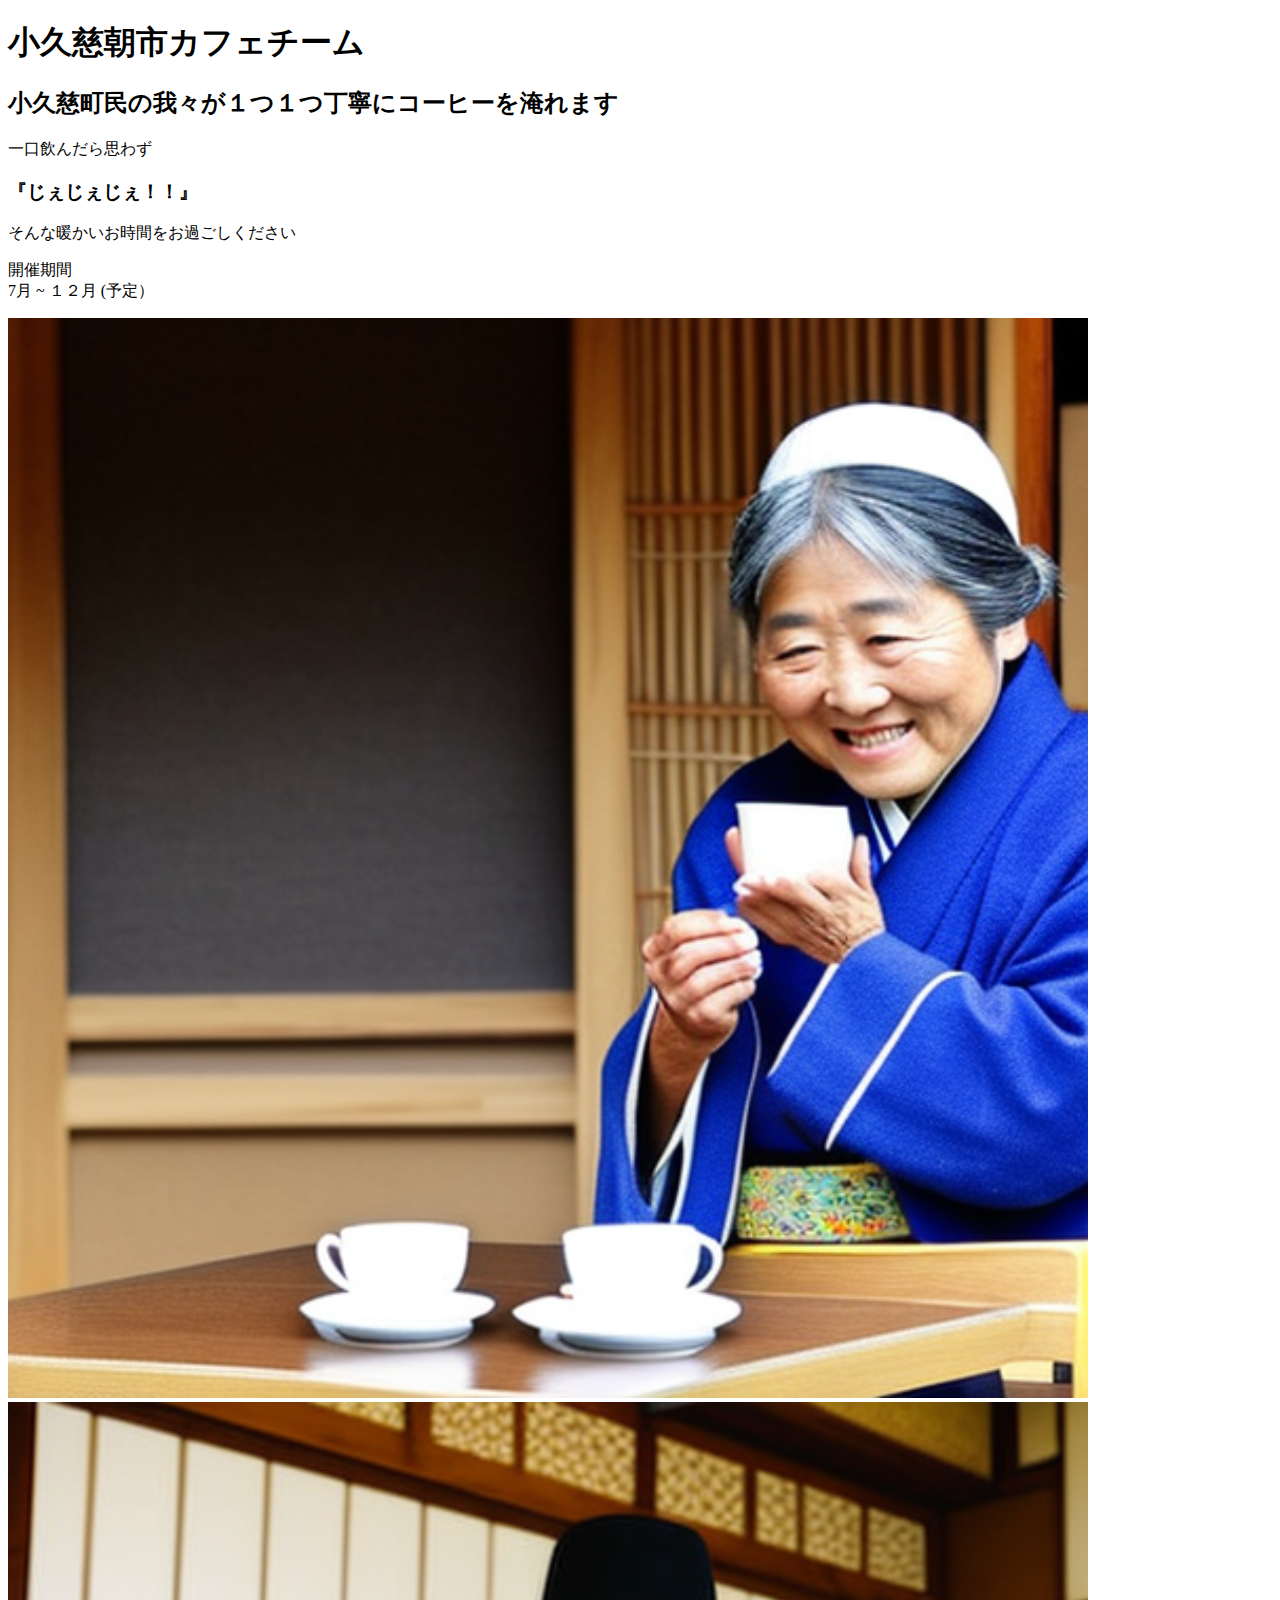
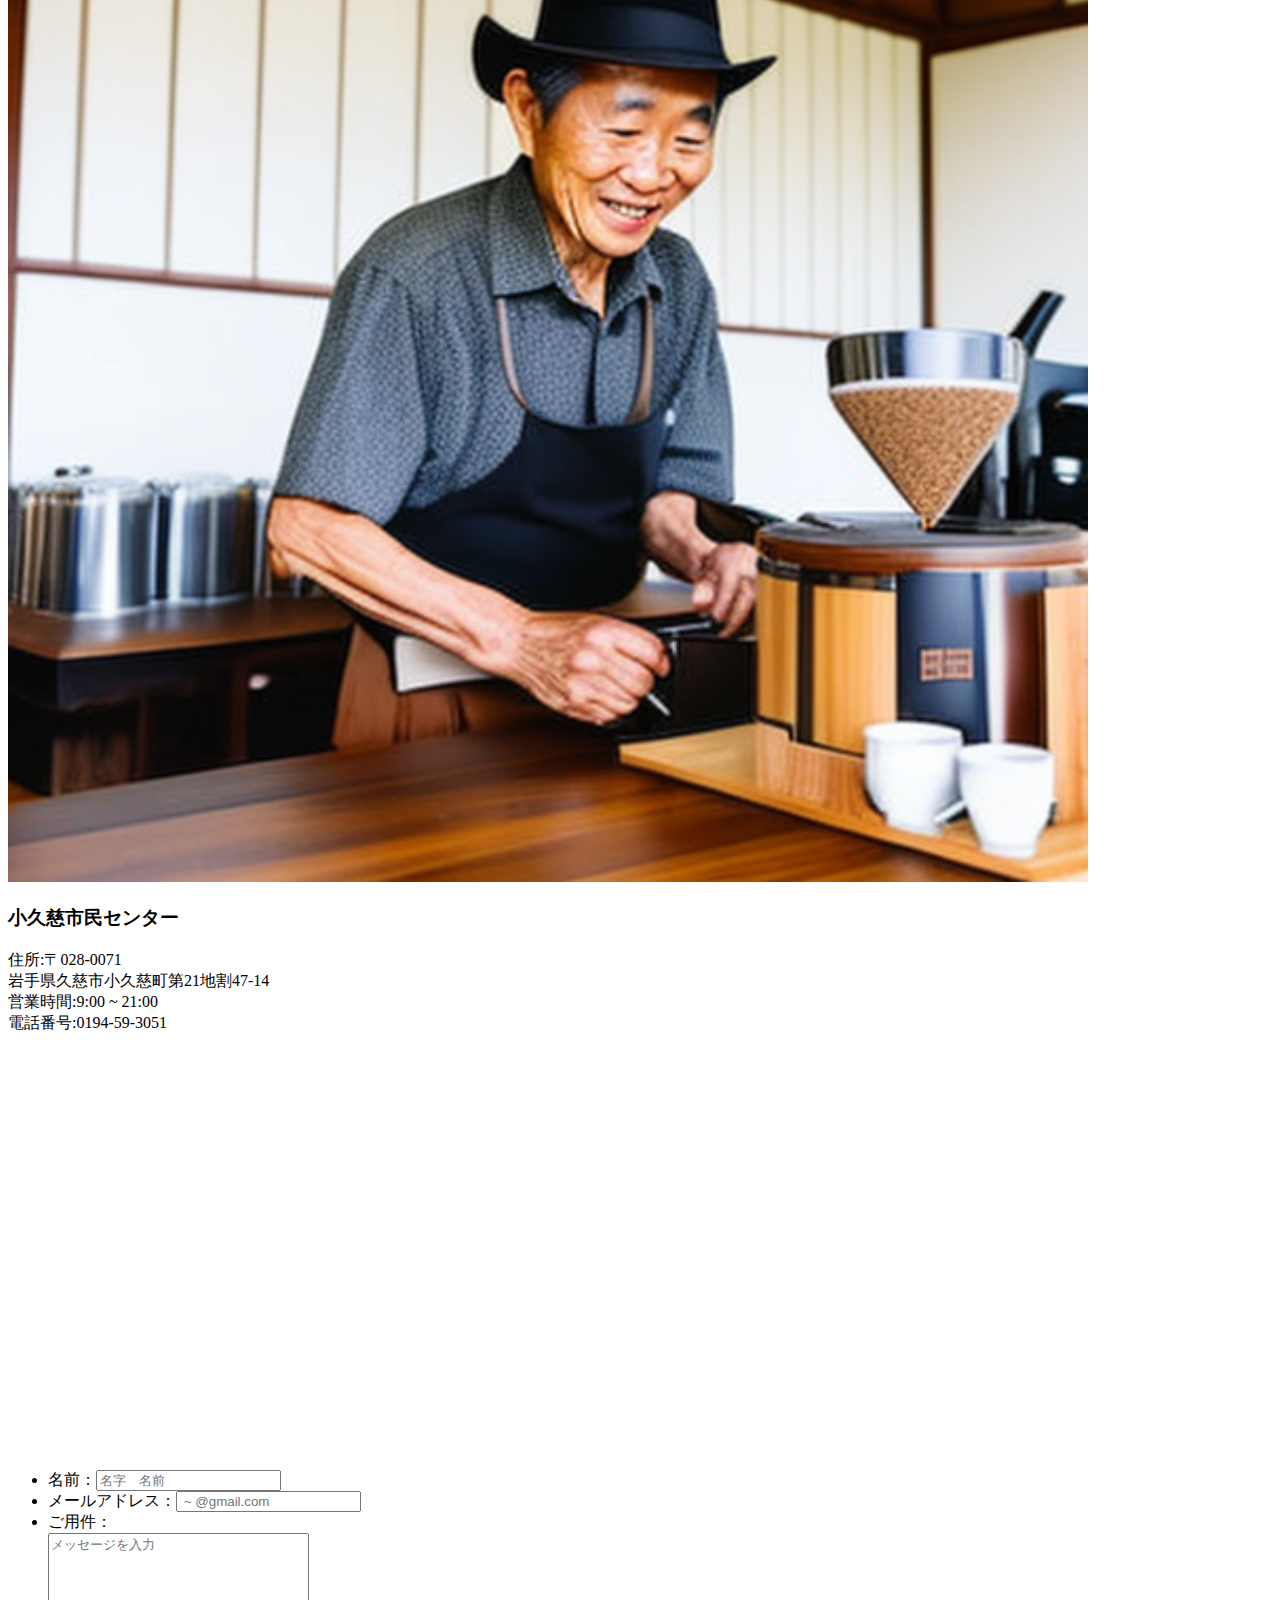
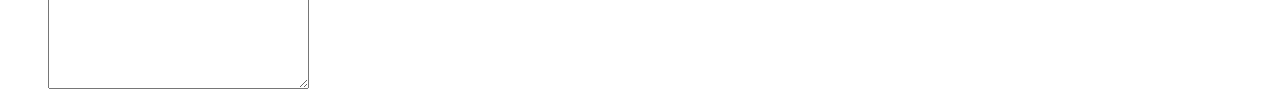
==== templates/index.html @ 9467e00e "削除" ====
<!DOCTYPE html>
<html lang="ja">
<head>
    <meta charset="UTF-8">
    <meta http-equiv="X-UA-Compatible" content="IE=edge">
    <meta name="viewport" content="width=device-width, initial-scale=1.0">

    <title>久慈市小久慈っ子</title>
</head>
<body>
    <h1>小久慈朝市カフェチーム</h1>
    <h2>小久慈町民の我々が１つ１つ丁寧にコーヒーを淹れます</h2>
    <p>一口飲んだら思わず</p>
    <h3>『じぇじぇじぇ！！』</h3>
    <p>そんな暖かいお時間をお過ごしください</p>
    <p>開催期間<br>
    7月 ~ １２月 (予定）</p>
    <img src="../static/images/elder_woman.png" alt="coffee man">
    <img src="../static/images/elder_man.png" alt="oshibori woman">
</body>
<footer>
    <section id="location">
        <div class="wrapper">
            <div class="location-info">
                <h3>小久慈市民センター</h3>
                <p>
                    住所:〒028-0071<br>
                    岩手県久慈市小久慈町第21地割47-14<br>
                    営業時間:9:00 ~ 21:00<br>
                    電話番号:0194-59-3051<br>
                </p>
            </div>
            <div class="location-map">
                <iframe src="https://www.google.com/maps/embed?pb=!1m18!1m12!1m3!1d8055.4965913366
                11!2d141.7365938488555!3d40.16629944309706!2m3!1f0!2f0!3f0!3m2!1i1024!2i768!4f13.1!3m3!1m2!1s0x5f8494b3d6b2d5d3%3A0xf8cd19afd19410fb!2z5LmF5oWI5biCIOWwj-S5heaFiOW4guawkeOCu-ODs-OCv-ODvOODu-OCouODs-ODkOODvOODiOODlOOCog!5e0!3m2!1sen!2sjp!4v1675477788605!5m2!1sen!2sjp" width="800" height="400" style="border:0;" allowfullscreen="" loading="lazy" referrerpolicy="no-referrer-when-downgrade"></iframe>
            </div>
        </div>
    </section>
    <form action="example.py">
        <ul>
            <li>名前：<input type="text" placeholder="名字　名前"></li>
            <li>メールアドレス：<input type="email" placeholder=" ~ @gmail.com"></li>
            <li>ご用件：<br><textarea name="message"  cols="30" rows="10" placeholder="メッセージを入力"></textarea></li>
        </ul>
    </form>
</footer>
</html>
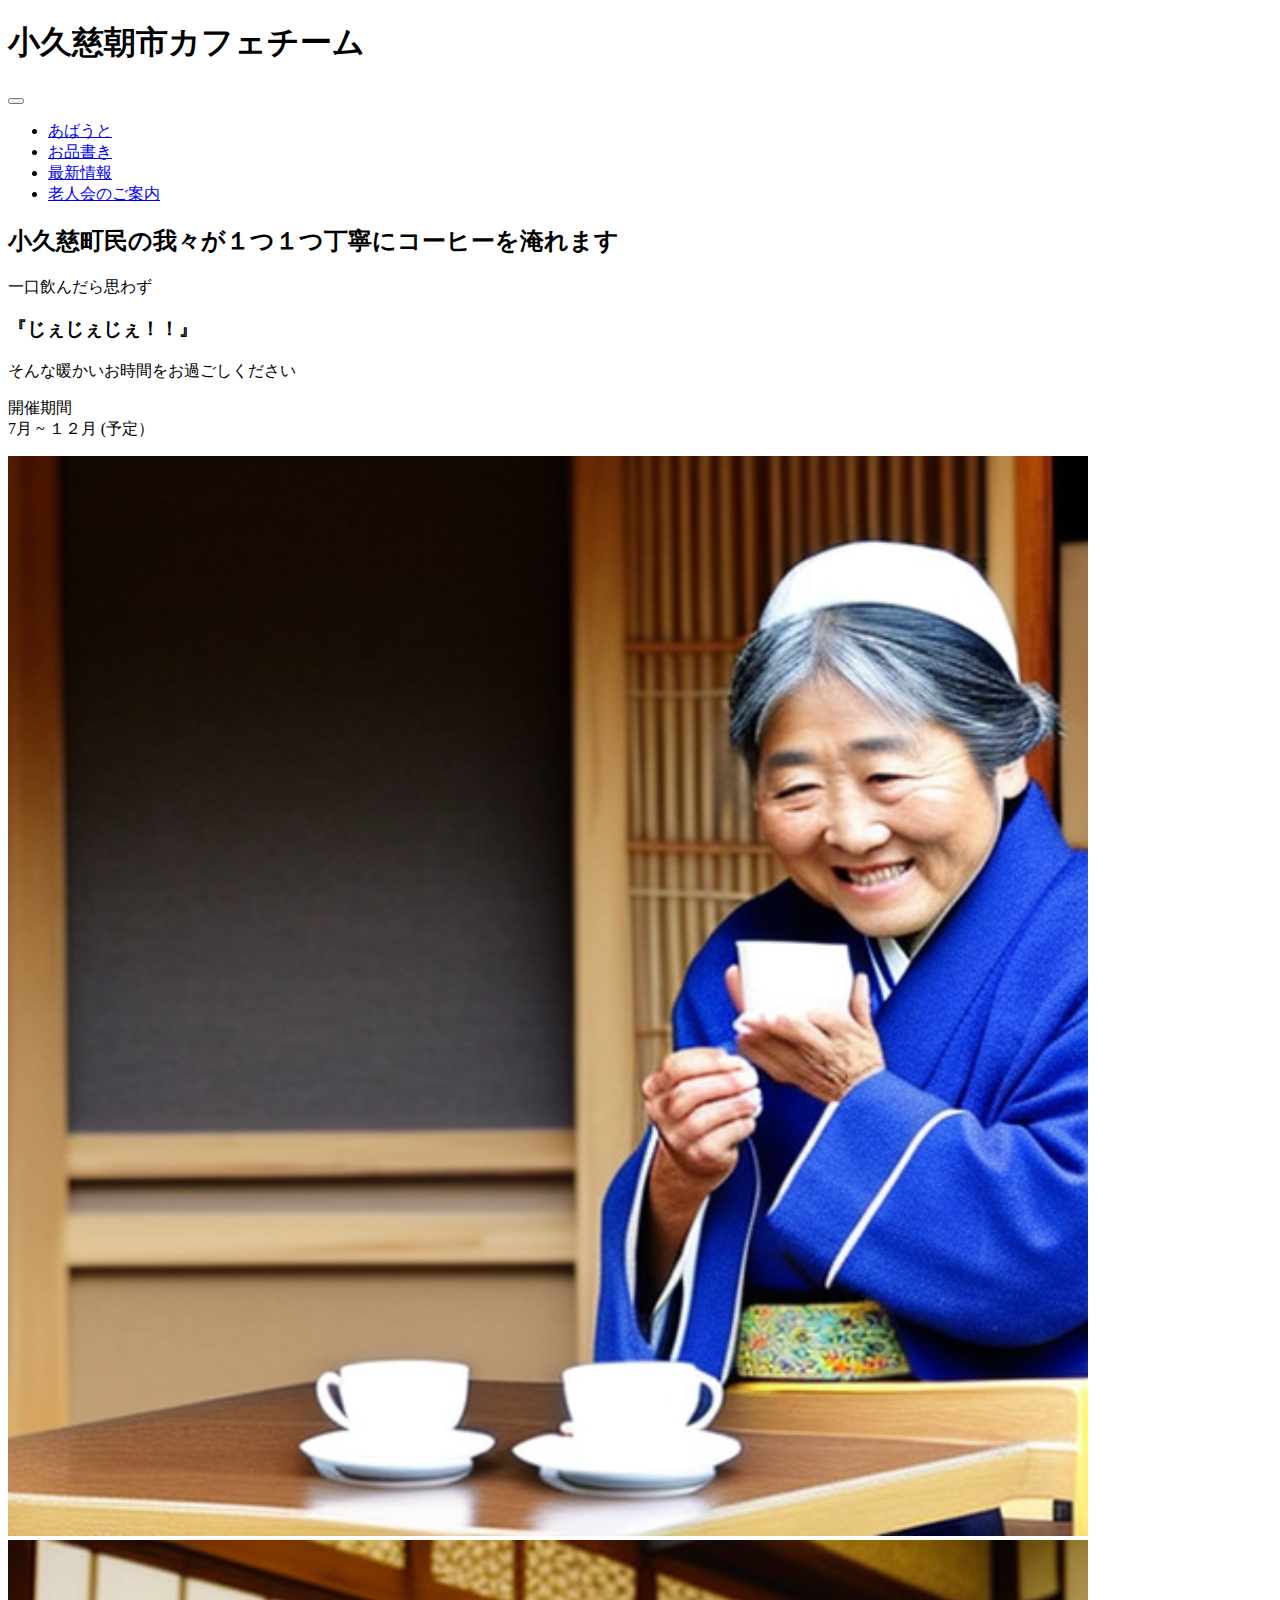
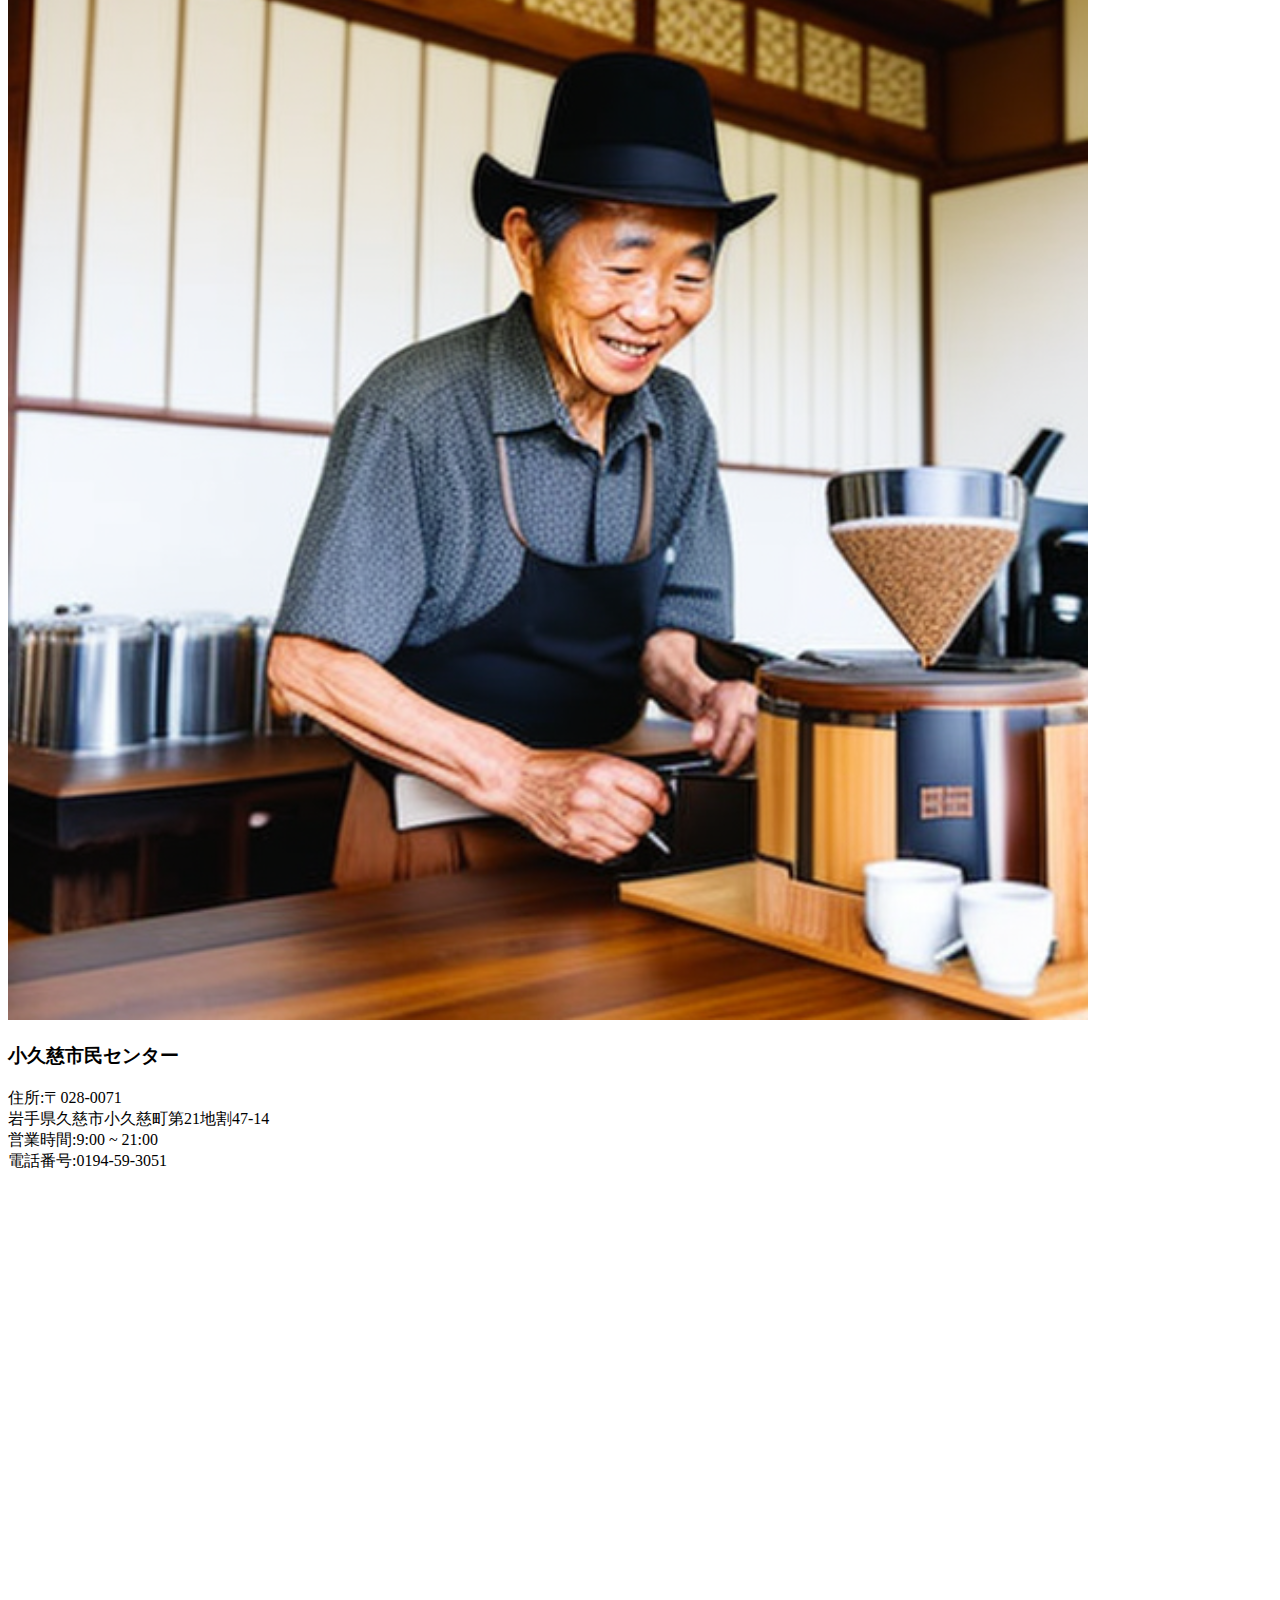
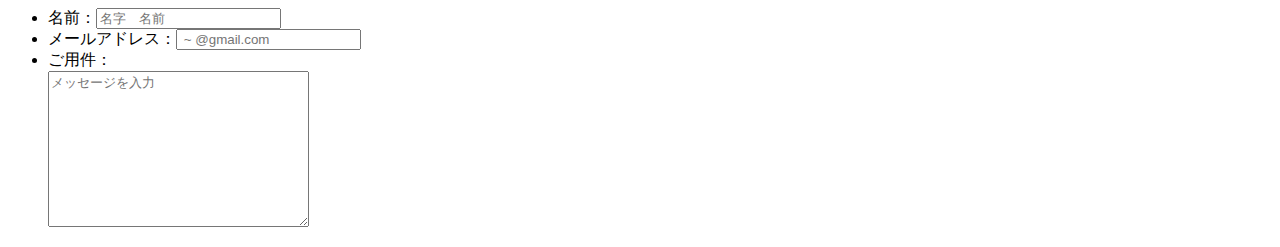
==== commit e2e7947a: "bootstrap を追加、ナビバーを追加" ====
--- a/templates/index.html
+++ b/templates/index.html
@@ -6,17 +6,51 @@
     <meta name="viewport" content="width=device-width, initial-scale=1.0">
 
     <title>久慈市小久慈っ子</title>
+    <!-- bootstrap connect -->
+    <link href="https://cdn.jsdelivr.net/npm/bootstrap@5.0.2/dist/css/bootstrap.min.css" rel="stylesheet" integrity="sha384-EVSTQN3/azprG1Anm3QDgpJLIm9Nao0Yz1ztcQTwFspd3yD65VohhpuuCOmLASjC" crossorigin="anonymous">
 </head>
 <body>
-    <h1>小久慈朝市カフェチーム</h1>
+    <!-- navbar -->
+    <nav class="navbar navbar-expand-lg navbar-light bg-light">
+        <div class="container">
+          <h1 class="navbar-brand" href="#">小久慈朝市カフェチーム</h1>
+          <button class="navbar-toggler" type="button" data-bs-toggle="collapse" data-bs-target="#navbarNav" aria-controls="navbarNav" aria-expanded="false" aria-label="Toggle navigation">
+            <span class="navbar-toggler-icon"></span>
+          </button>
+          <div class="collapse navbar-collapse" id="navbarNav">
+            <ul class="navbar-nav ms-auto">
+              <li class="nav-item">
+                <a class="nav-link" href="#">あばうと</a>
+              </li>
+              <li class="nav-item">
+                <a class="nav-link" href="#">お品書き</a>
+              </li>
+              <li class="nav-item">
+                <a class="nav-link" href="#">最新情報</a>
+              </li>
+              <li class="nav-item">
+                <a class="nav-link" href="#">老人会のご案内</a>
+              </li>
+            </ul>
+          </div>
+        </div>
+      </nav>
+
+
+
+
+
     <h2>小久慈町民の我々が１つ１つ丁寧にコーヒーを淹れます</h2>
     <p>一口飲んだら思わず</p>
     <h3>『じぇじぇじぇ！！』</h3>
     <p>そんな暖かいお時間をお過ごしください</p>
     <p>開催期間<br>
     7月 ~ １２月 (予定）</p>
-    <img src="../static/images/elder_woman.png" alt="coffee man">
-    <img src="../static/images/elder_man.png" alt="oshibori woman">
+    <img src="../static/images/elder_woman.png" class="img-fluid" alt="coffee_man">
+    <img src="../static/images/elder_man.png" class="img-fluid" alt="oshibori woman">
+    
+    <!-- jquery connect -->
+    <script src="https://cdn.jsdelivr.net/npm/bootstrap@5.0.2/dist/js/bootstrap.bundle.min.js" integrity="sha384-MrcW6ZMFYlzcLA8Nl+NtUVF0sA7MsXsP1UyJoMp4YLEuNSfAP+JcXn/tWtIaxVXM" crossorigin="anonymous"></script>
 </body>
 <footer>
     <section id="location">
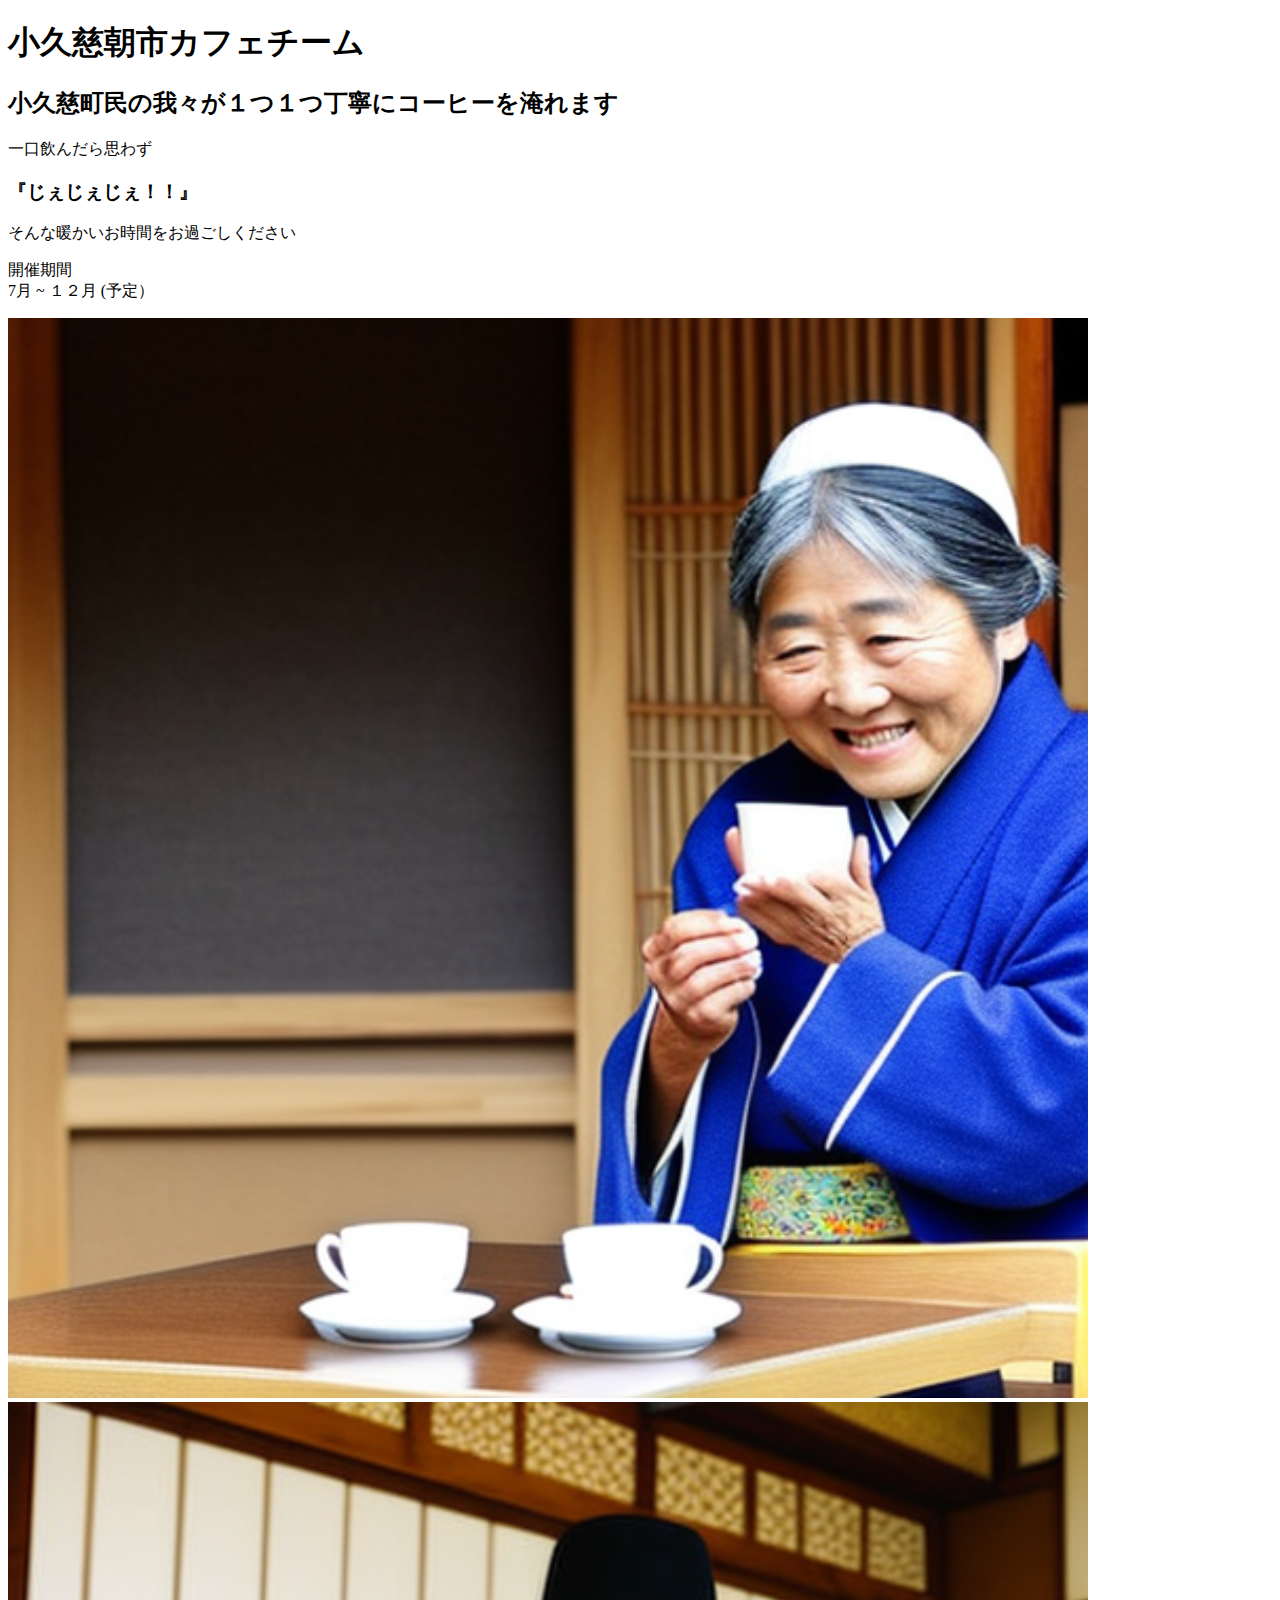
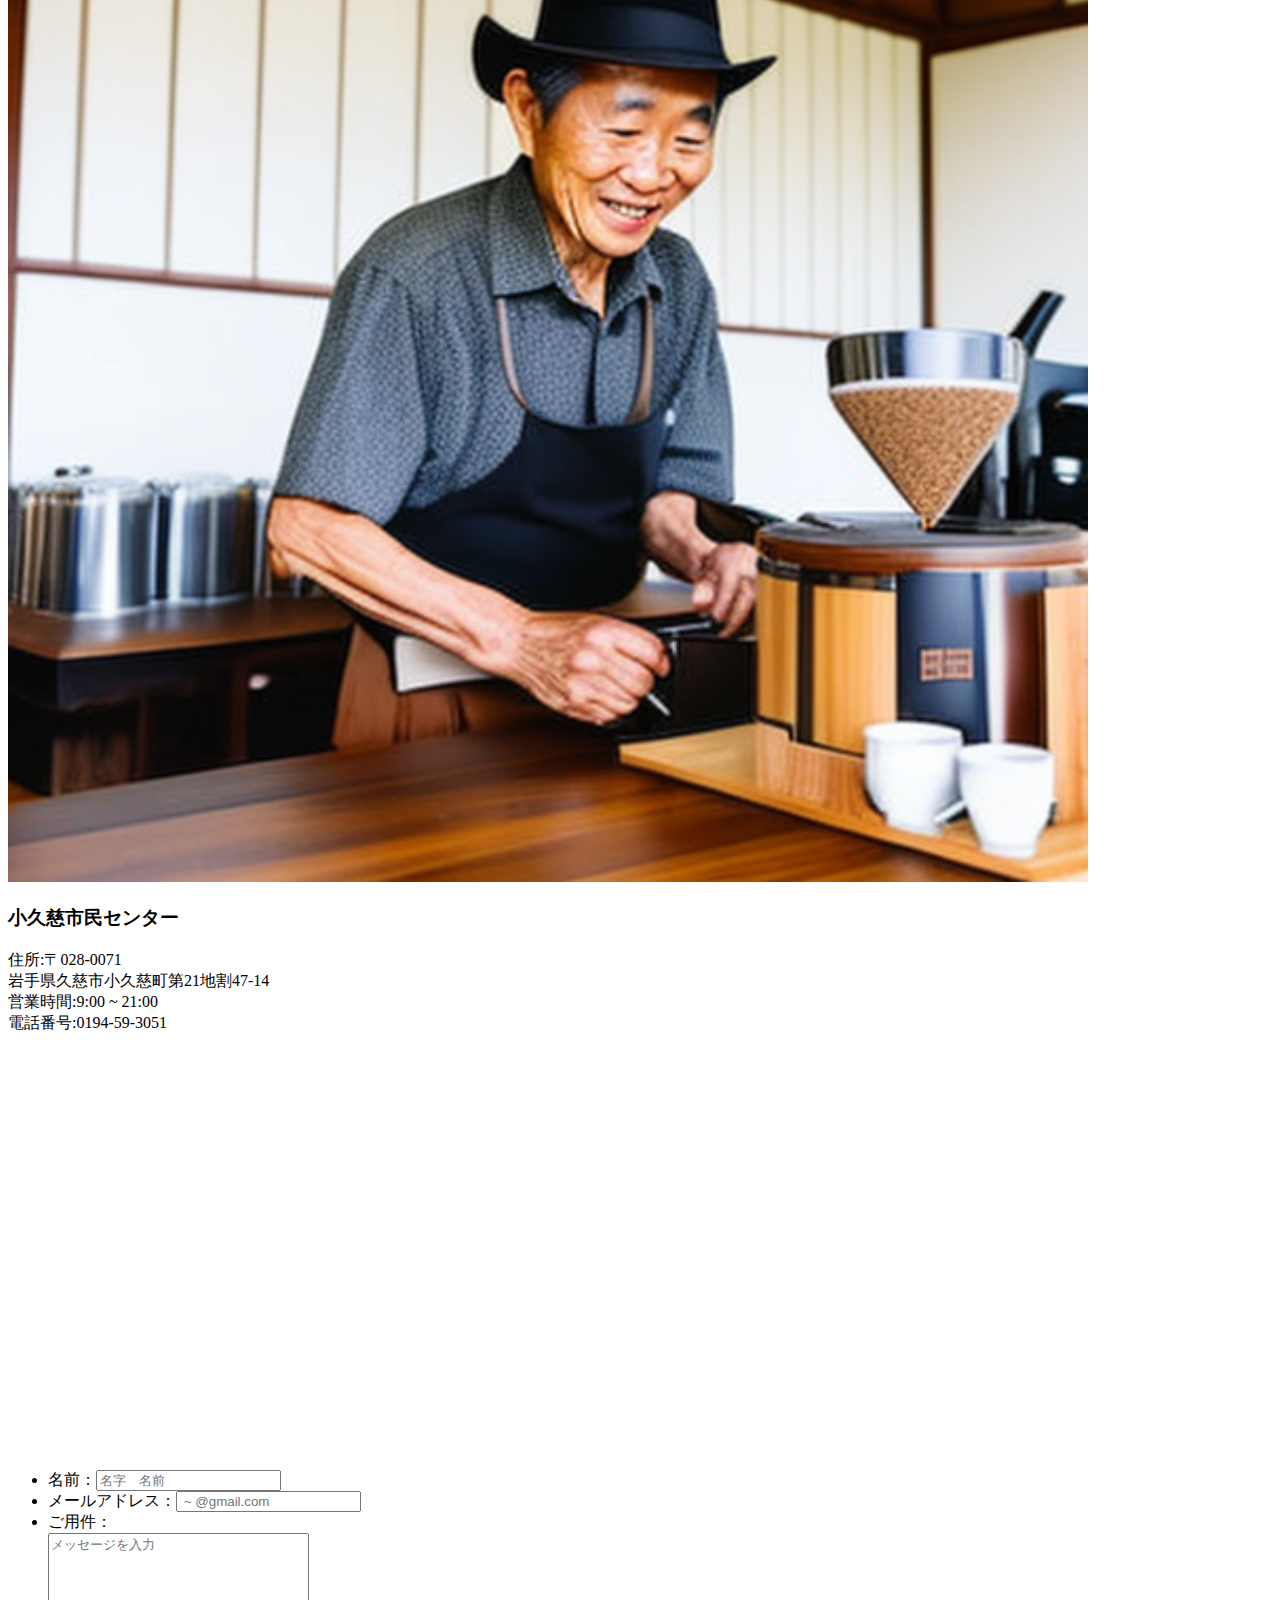
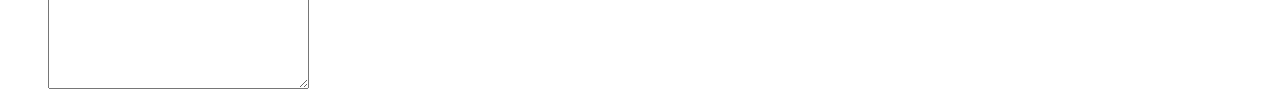
==== commit 306f3e94: "last" ====
--- a/templates/index.html
+++ b/templates/index.html
@@ -6,51 +6,17 @@
     <meta name="viewport" content="width=device-width, initial-scale=1.0">
 
     <title>久慈市小久慈っ子</title>
-    <!-- bootstrap connect -->
-    <link href="https://cdn.jsdelivr.net/npm/bootstrap@5.0.2/dist/css/bootstrap.min.css" rel="stylesheet" integrity="sha384-EVSTQN3/azprG1Anm3QDgpJLIm9Nao0Yz1ztcQTwFspd3yD65VohhpuuCOmLASjC" crossorigin="anonymous">
 </head>
 <body>
-    <!-- navbar -->
-    <nav class="navbar navbar-expand-lg navbar-light bg-light">
-        <div class="container">
-          <h1 class="navbar-brand" href="#">小久慈朝市カフェチーム</h1>
-          <button class="navbar-toggler" type="button" data-bs-toggle="collapse" data-bs-target="#navbarNav" aria-controls="navbarNav" aria-expanded="false" aria-label="Toggle navigation">
-            <span class="navbar-toggler-icon"></span>
-          </button>
-          <div class="collapse navbar-collapse" id="navbarNav">
-            <ul class="navbar-nav ms-auto">
-              <li class="nav-item">
-                <a class="nav-link" href="#">あばうと</a>
-              </li>
-              <li class="nav-item">
-                <a class="nav-link" href="#">お品書き</a>
-              </li>
-              <li class="nav-item">
-                <a class="nav-link" href="#">最新情報</a>
-              </li>
-              <li class="nav-item">
-                <a class="nav-link" href="#">老人会のご案内</a>
-              </li>
-            </ul>
-          </div>
-        </div>
-      </nav>
-
-
-
-
-
+    <h1>小久慈朝市カフェチーム</h1>
     <h2>小久慈町民の我々が１つ１つ丁寧にコーヒーを淹れます</h2>
     <p>一口飲んだら思わず</p>
     <h3>『じぇじぇじぇ！！』</h3>
     <p>そんな暖かいお時間をお過ごしください</p>
     <p>開催期間<br>
     7月 ~ １２月 (予定）</p>
-    <img src="../static/images/elder_woman.png" class="img-fluid" alt="coffee_man">
-    <img src="../static/images/elder_man.png" class="img-fluid" alt="oshibori woman">
-    
-    <!-- jquery connect -->
-    <script src="https://cdn.jsdelivr.net/npm/bootstrap@5.0.2/dist/js/bootstrap.bundle.min.js" integrity="sha384-MrcW6ZMFYlzcLA8Nl+NtUVF0sA7MsXsP1UyJoMp4YLEuNSfAP+JcXn/tWtIaxVXM" crossorigin="anonymous"></script>
+    <img src="../static/images/elder_woman.png" alt="coffee man">
+    <img src="../static/images/elder_man.png" alt="oshibori woman">
 </body>
 <footer>
     <section id="location">
@@ -78,4 +44,4 @@
         </ul>
     </form>
 </footer>
-</html>+</html>
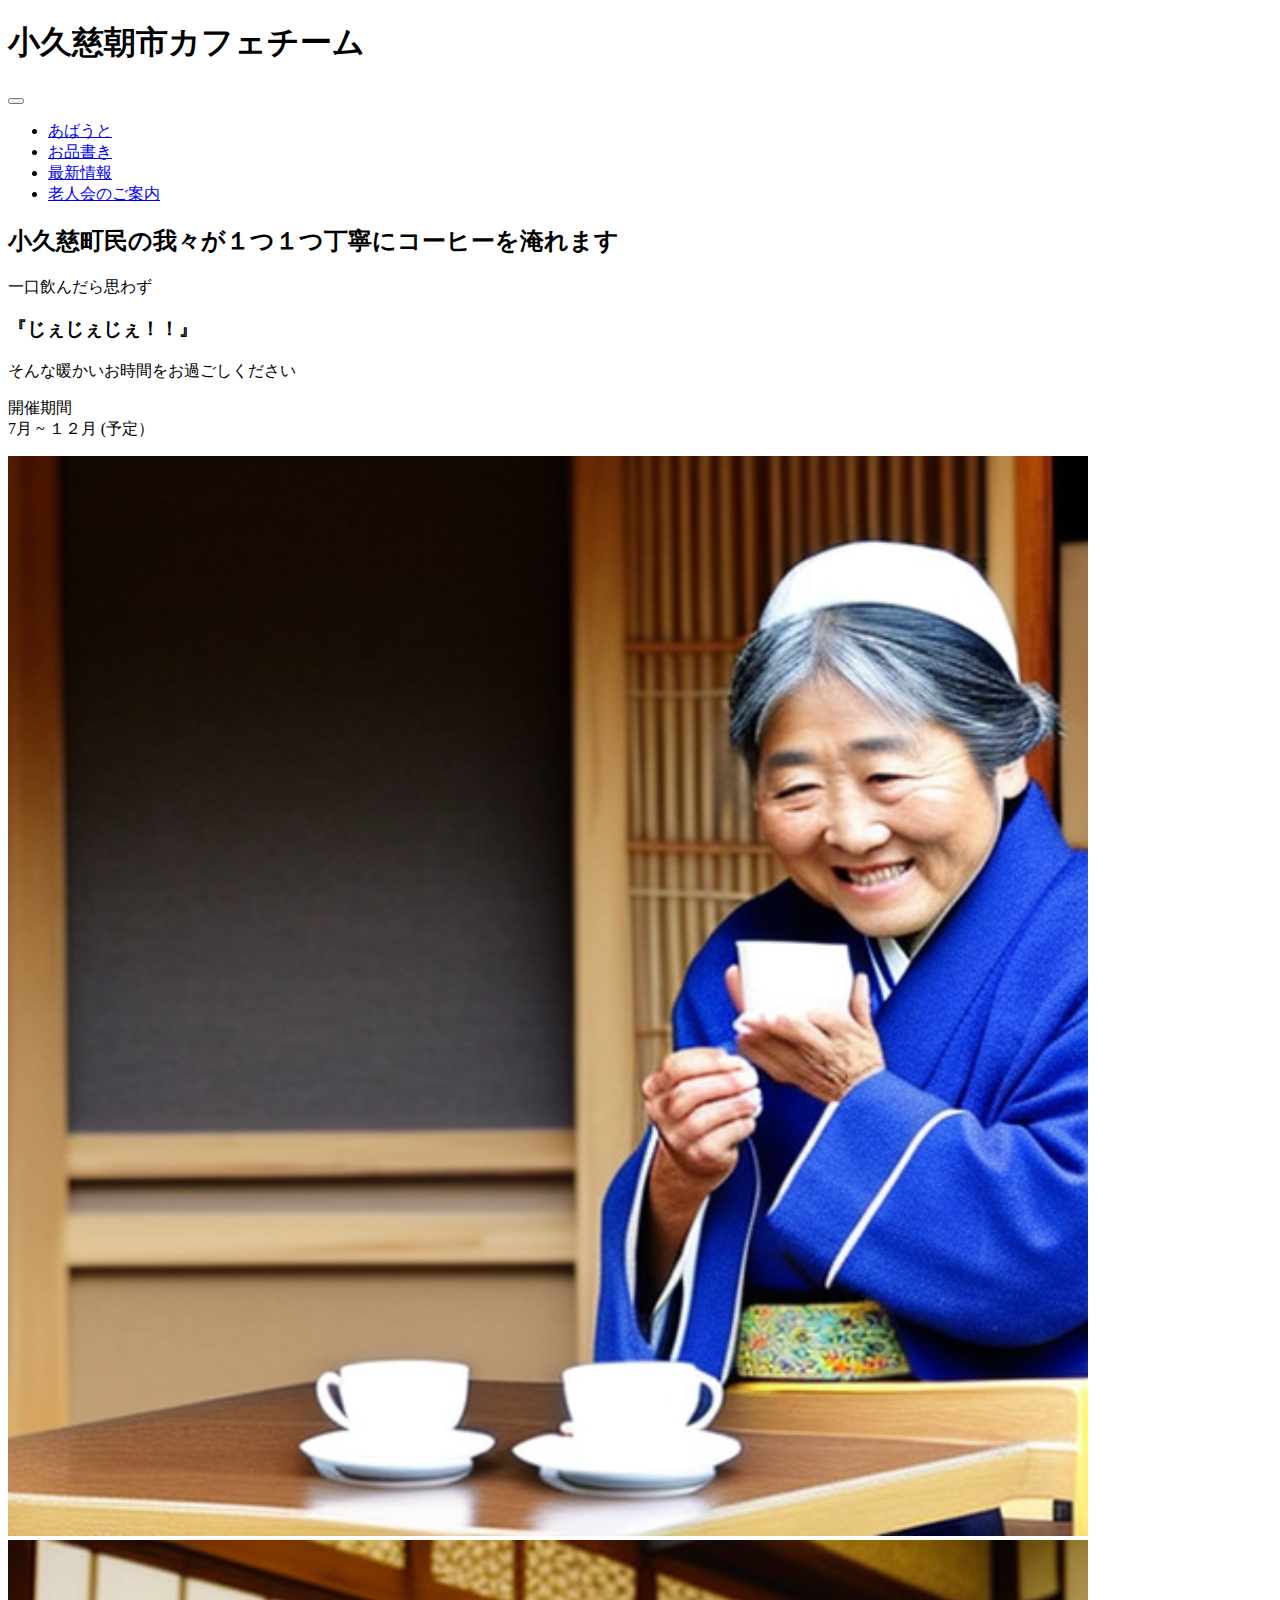
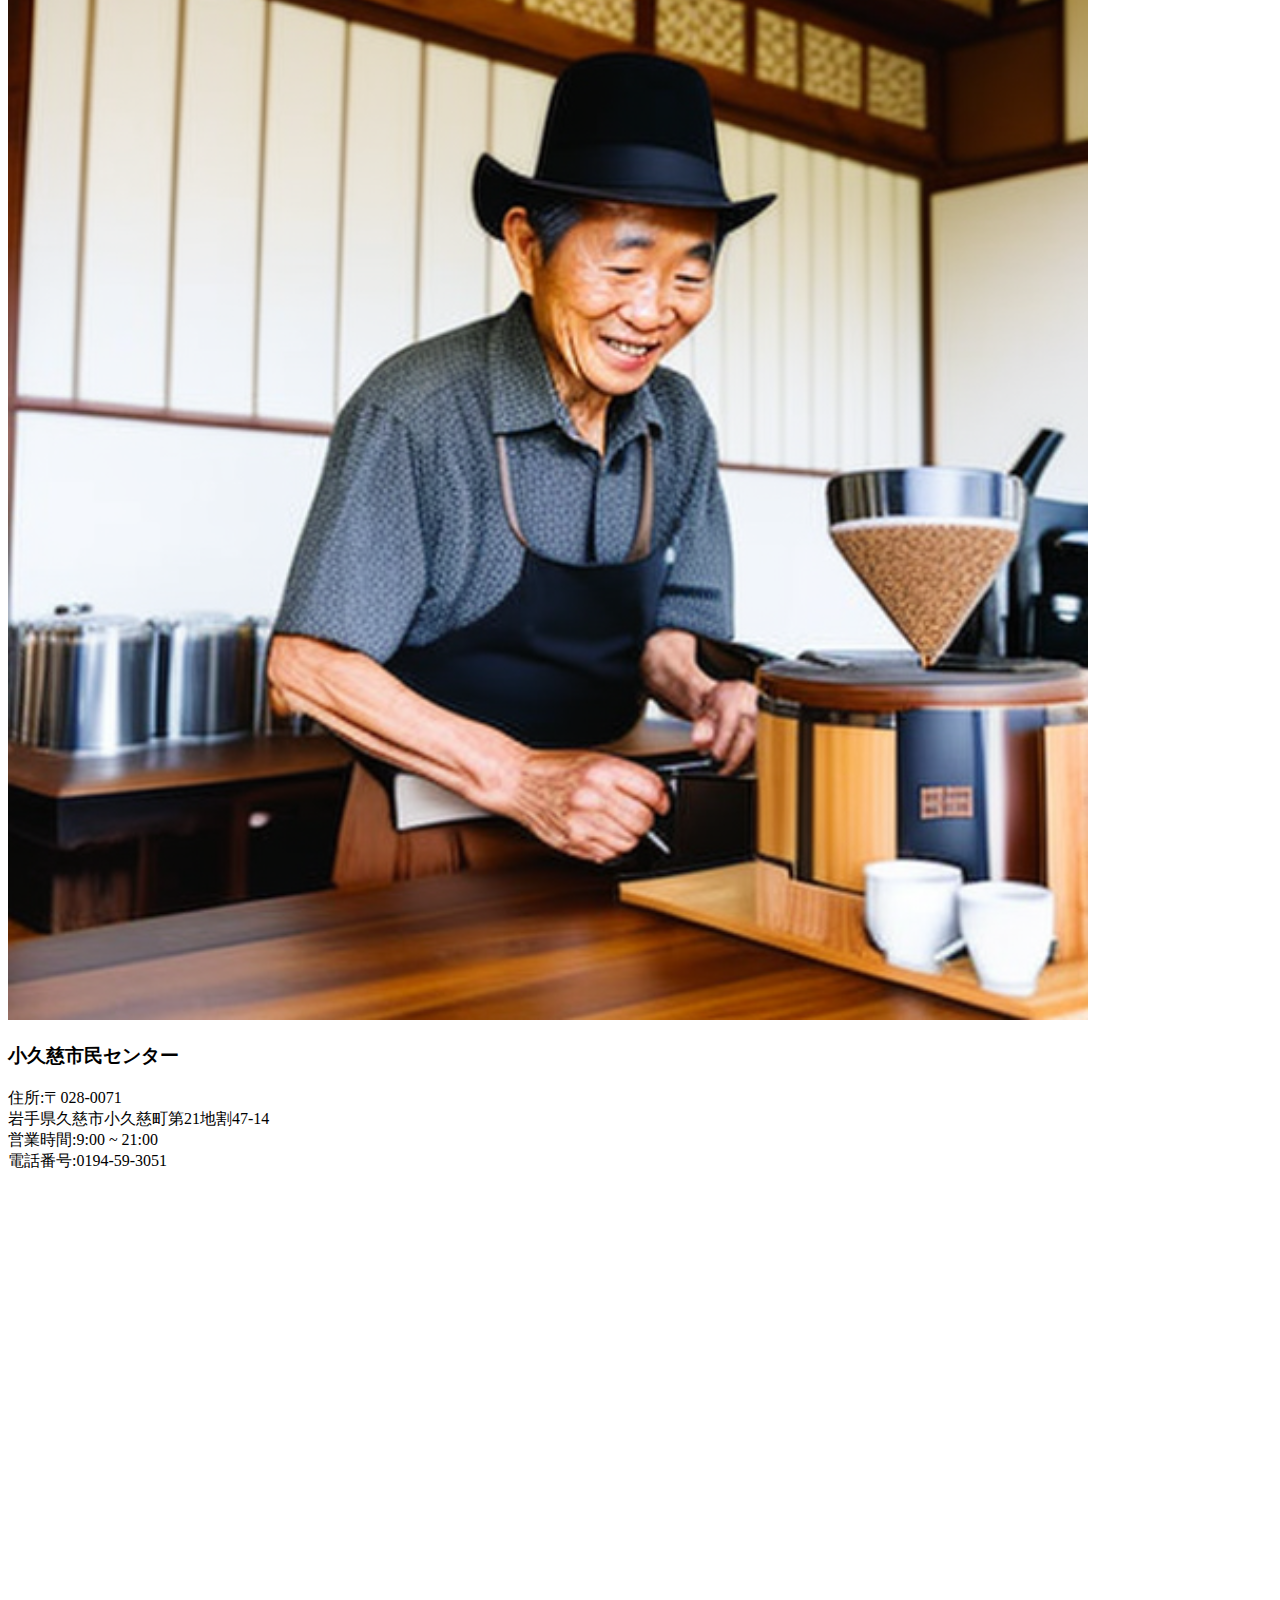
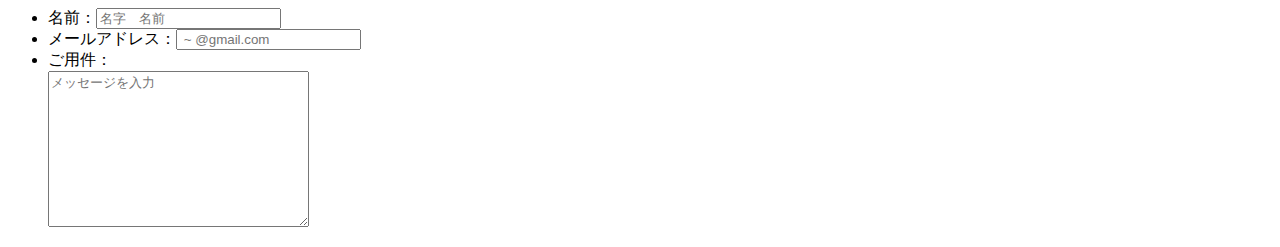
==== commit 579373c2: "Merge branch 'feature/bootstrap'" ====
--- a/templates/index.html
+++ b/templates/index.html
@@ -6,17 +6,51 @@
     <meta name="viewport" content="width=device-width, initial-scale=1.0">
 
     <title>久慈市小久慈っ子</title>
+    <!-- bootstrap connect -->
+    <link href="https://cdn.jsdelivr.net/npm/bootstrap@5.0.2/dist/css/bootstrap.min.css" rel="stylesheet" integrity="sha384-EVSTQN3/azprG1Anm3QDgpJLIm9Nao0Yz1ztcQTwFspd3yD65VohhpuuCOmLASjC" crossorigin="anonymous">
 </head>
 <body>
-    <h1>小久慈朝市カフェチーム</h1>
+    <!-- navbar -->
+    <nav class="navbar navbar-expand-lg navbar-light bg-light">
+        <div class="container">
+          <h1 class="navbar-brand" href="#">小久慈朝市カフェチーム</h1>
+          <button class="navbar-toggler" type="button" data-bs-toggle="collapse" data-bs-target="#navbarNav" aria-controls="navbarNav" aria-expanded="false" aria-label="Toggle navigation">
+            <span class="navbar-toggler-icon"></span>
+          </button>
+          <div class="collapse navbar-collapse" id="navbarNav">
+            <ul class="navbar-nav ms-auto">
+              <li class="nav-item">
+                <a class="nav-link" href="#">あばうと</a>
+              </li>
+              <li class="nav-item">
+                <a class="nav-link" href="#">お品書き</a>
+              </li>
+              <li class="nav-item">
+                <a class="nav-link" href="#">最新情報</a>
+              </li>
+              <li class="nav-item">
+                <a class="nav-link" href="#">老人会のご案内</a>
+              </li>
+            </ul>
+          </div>
+        </div>
+      </nav>
+
+
+
+
+
     <h2>小久慈町民の我々が１つ１つ丁寧にコーヒーを淹れます</h2>
     <p>一口飲んだら思わず</p>
     <h3>『じぇじぇじぇ！！』</h3>
     <p>そんな暖かいお時間をお過ごしください</p>
     <p>開催期間<br>
     7月 ~ １２月 (予定）</p>
-    <img src="../static/images/elder_woman.png" alt="coffee man">
-    <img src="../static/images/elder_man.png" alt="oshibori woman">
+    <img src="../static/images/elder_woman.png" class="img-fluid" alt="coffee_man">
+    <img src="../static/images/elder_man.png" class="img-fluid" alt="oshibori woman">
+    
+    <!-- jquery connect -->
+    <script src="https://cdn.jsdelivr.net/npm/bootstrap@5.0.2/dist/js/bootstrap.bundle.min.js" integrity="sha384-MrcW6ZMFYlzcLA8Nl+NtUVF0sA7MsXsP1UyJoMp4YLEuNSfAP+JcXn/tWtIaxVXM" crossorigin="anonymous"></script>
 </body>
 <footer>
     <section id="location">
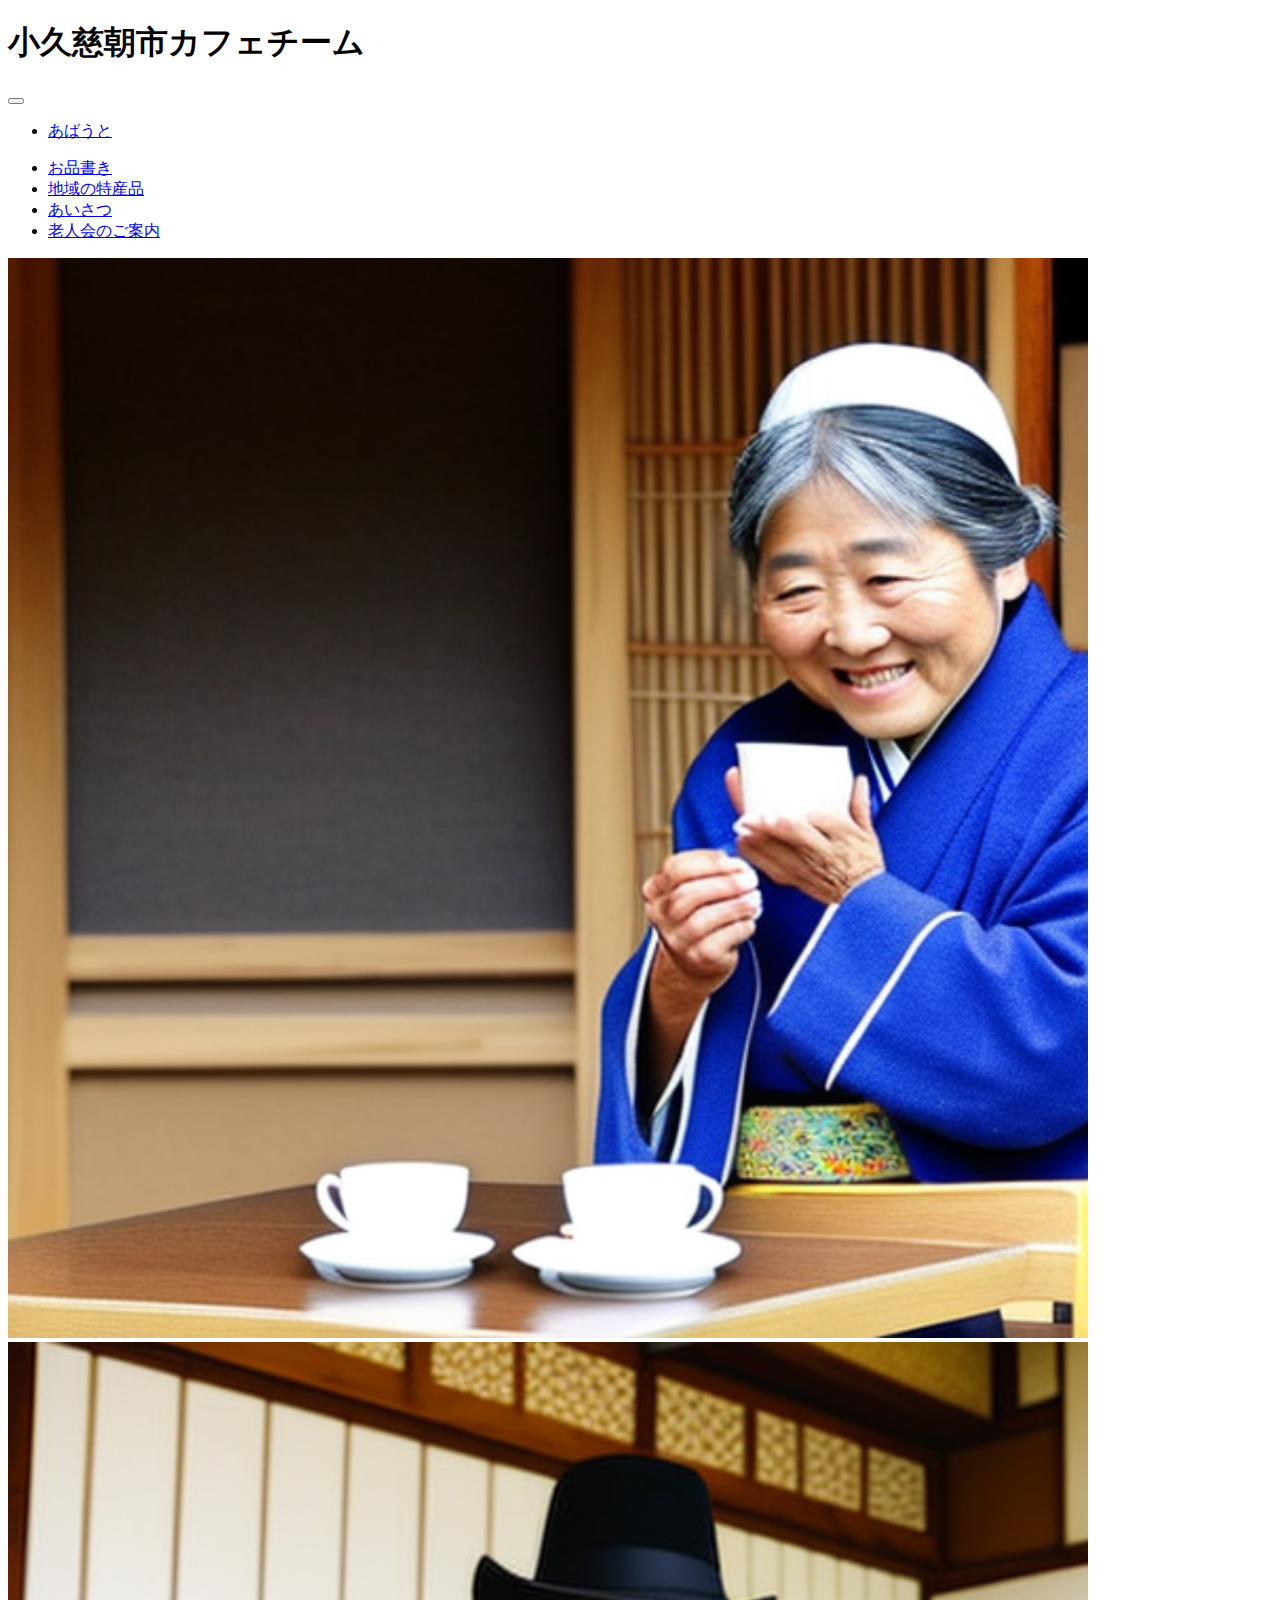
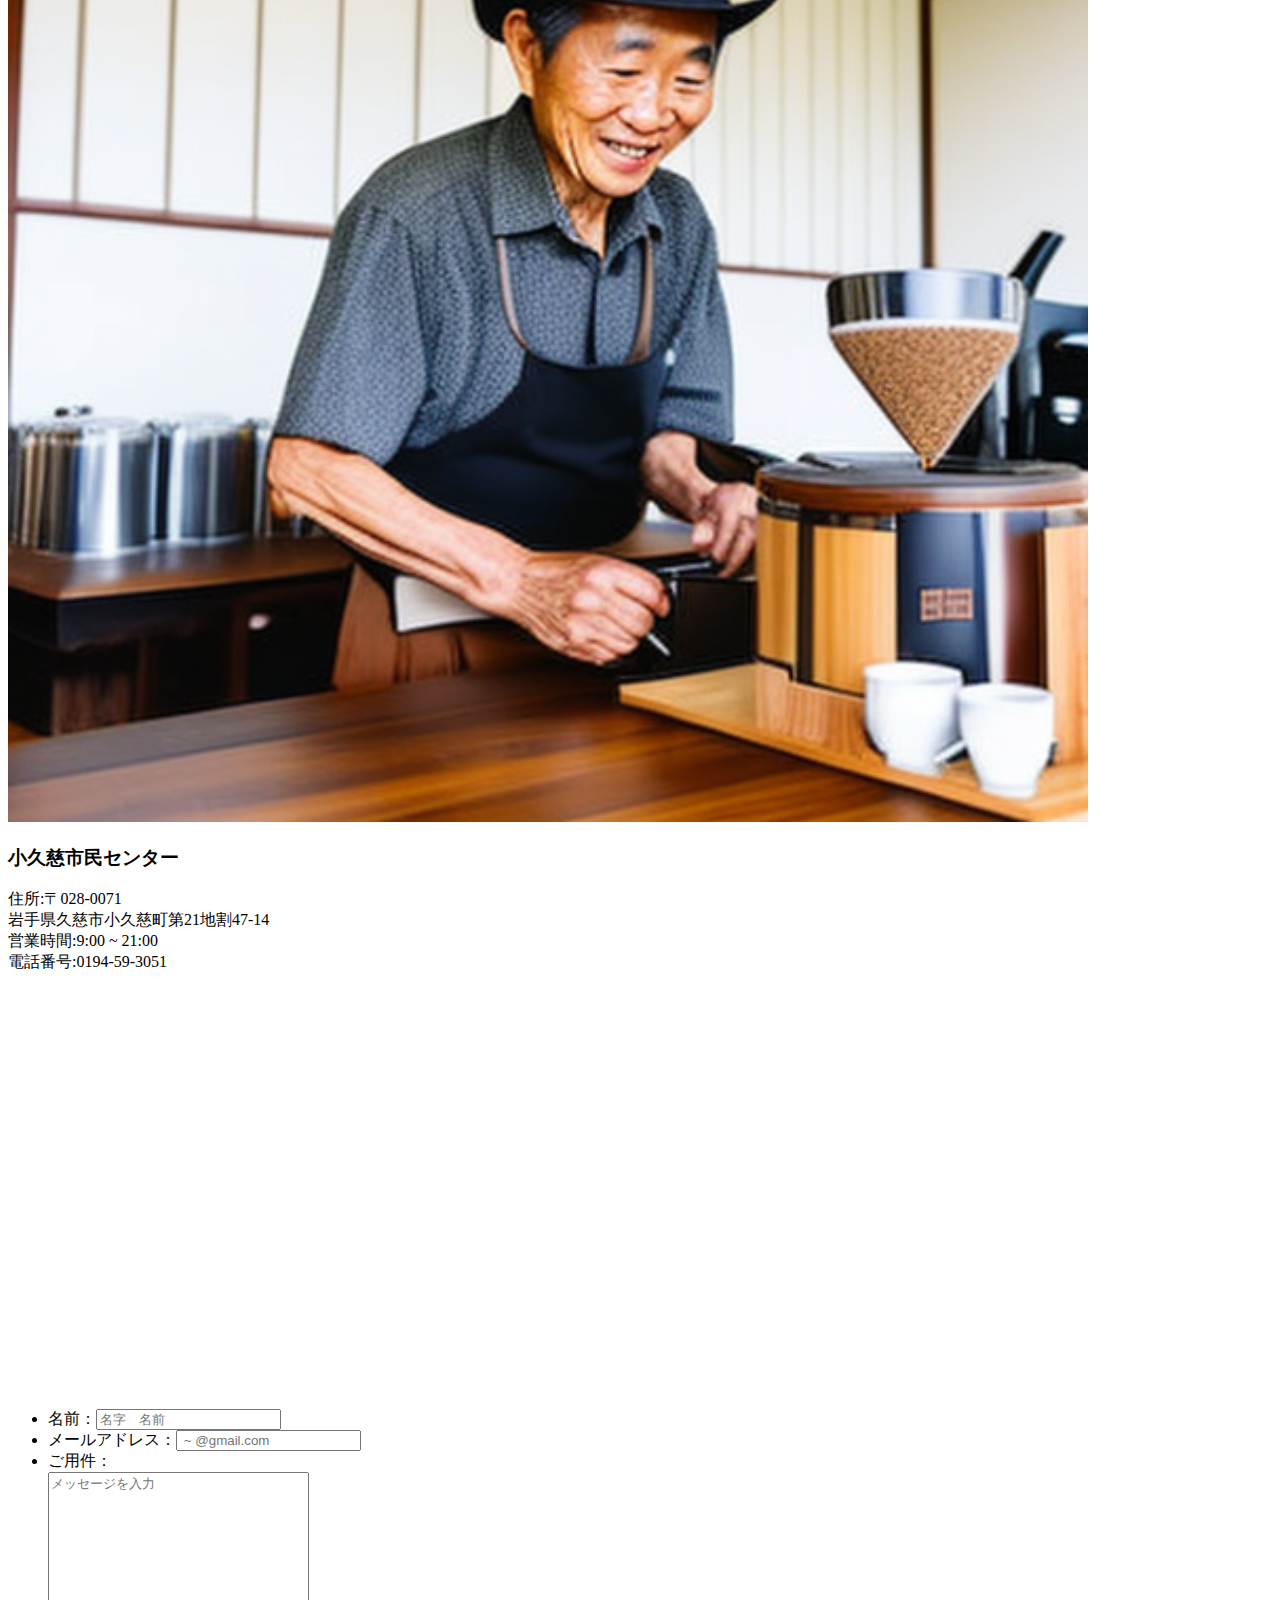
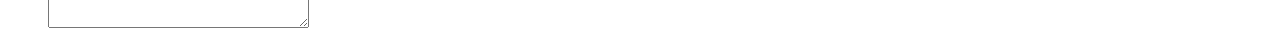
==== commit 2d561356: "make about page" ====
--- a/templates/index.html
+++ b/templates/index.html
@@ -8,25 +8,29 @@
     <title>久慈市小久慈っ子</title>
     <!-- bootstrap connect -->
     <link href="https://cdn.jsdelivr.net/npm/bootstrap@5.0.2/dist/css/bootstrap.min.css" rel="stylesheet" integrity="sha384-EVSTQN3/azprG1Anm3QDgpJLIm9Nao0Yz1ztcQTwFspd3yD65VohhpuuCOmLASjC" crossorigin="anonymous">
+    <link rel="stylesheet" href="/static/images/css/style.css">
 </head>
 <body>
     <!-- navbar -->
-    <nav class="navbar navbar-expand-lg navbar-light bg-light">
+    <nav class="navbar navbar-expand-lg navbar-light bg-success">
         <div class="container">
-          <h1 class="navbar-brand" href="#">小久慈朝市カフェチーム</h1>
+          <h1 class="navbar-brand text-white" href="#">小久慈朝市カフェチーム</h1>
           <button class="navbar-toggler" type="button" data-bs-toggle="collapse" data-bs-target="#navbarNav" aria-controls="navbarNav" aria-expanded="false" aria-label="Toggle navigation">
             <span class="navbar-toggler-icon"></span>
           </button>
           <div class="collapse navbar-collapse" id="navbarNav">
             <ul class="navbar-nav ms-auto">
               <li class="nav-item">
-                <a class="nav-link" href="#">あばうと</a>
+                <a class="nav-link" href="about"><p>あばうと</p></a>
               </li>
               <li class="nav-item">
                 <a class="nav-link" href="#">お品書き</a>
               </li>
               <li class="nav-item">
-                <a class="nav-link" href="#">最新情報</a>
+                <a class="nav-link" href="#">地域の特産品</a>
+              </li>
+              <li class="nav-item">
+                <a class="nav-link" href="#">あいさつ</a>
               </li>
               <li class="nav-item">
                 <a class="nav-link" href="#">老人会のご案内</a>
@@ -37,18 +41,9 @@
       </nav>
 
 
-
-
-
-    <h2>小久慈町民の我々が１つ１つ丁寧にコーヒーを淹れます</h2>
-    <p>一口飲んだら思わず</p>
-    <h3>『じぇじぇじぇ！！』</h3>
-    <p>そんな暖かいお時間をお過ごしください</p>
-    <p>開催期間<br>
-    7月 ~ １２月 (予定）</p>
     <img src="../static/images/elder_woman.png" class="img-fluid" alt="coffee_man">
     <img src="../static/images/elder_man.png" class="img-fluid" alt="oshibori woman">
-    
+
     <!-- jquery connect -->
     <script src="https://cdn.jsdelivr.net/npm/bootstrap@5.0.2/dist/js/bootstrap.bundle.min.js" integrity="sha384-MrcW6ZMFYlzcLA8Nl+NtUVF0sA7MsXsP1UyJoMp4YLEuNSfAP+JcXn/tWtIaxVXM" crossorigin="anonymous"></script>
 </body>
--- a/static/images/css/style.css
+++ b/static/images/css/style.css
@@ -0,0 +1,13 @@
+
+/* テスト */
+h2 {
+    color: blue;
+}
+
+/* aboutの画像を編集 */
+.figure {
+    float: left;
+    width: 45% ;
+    margin-right: 10px;
+    margin-left: 20px;
+  }
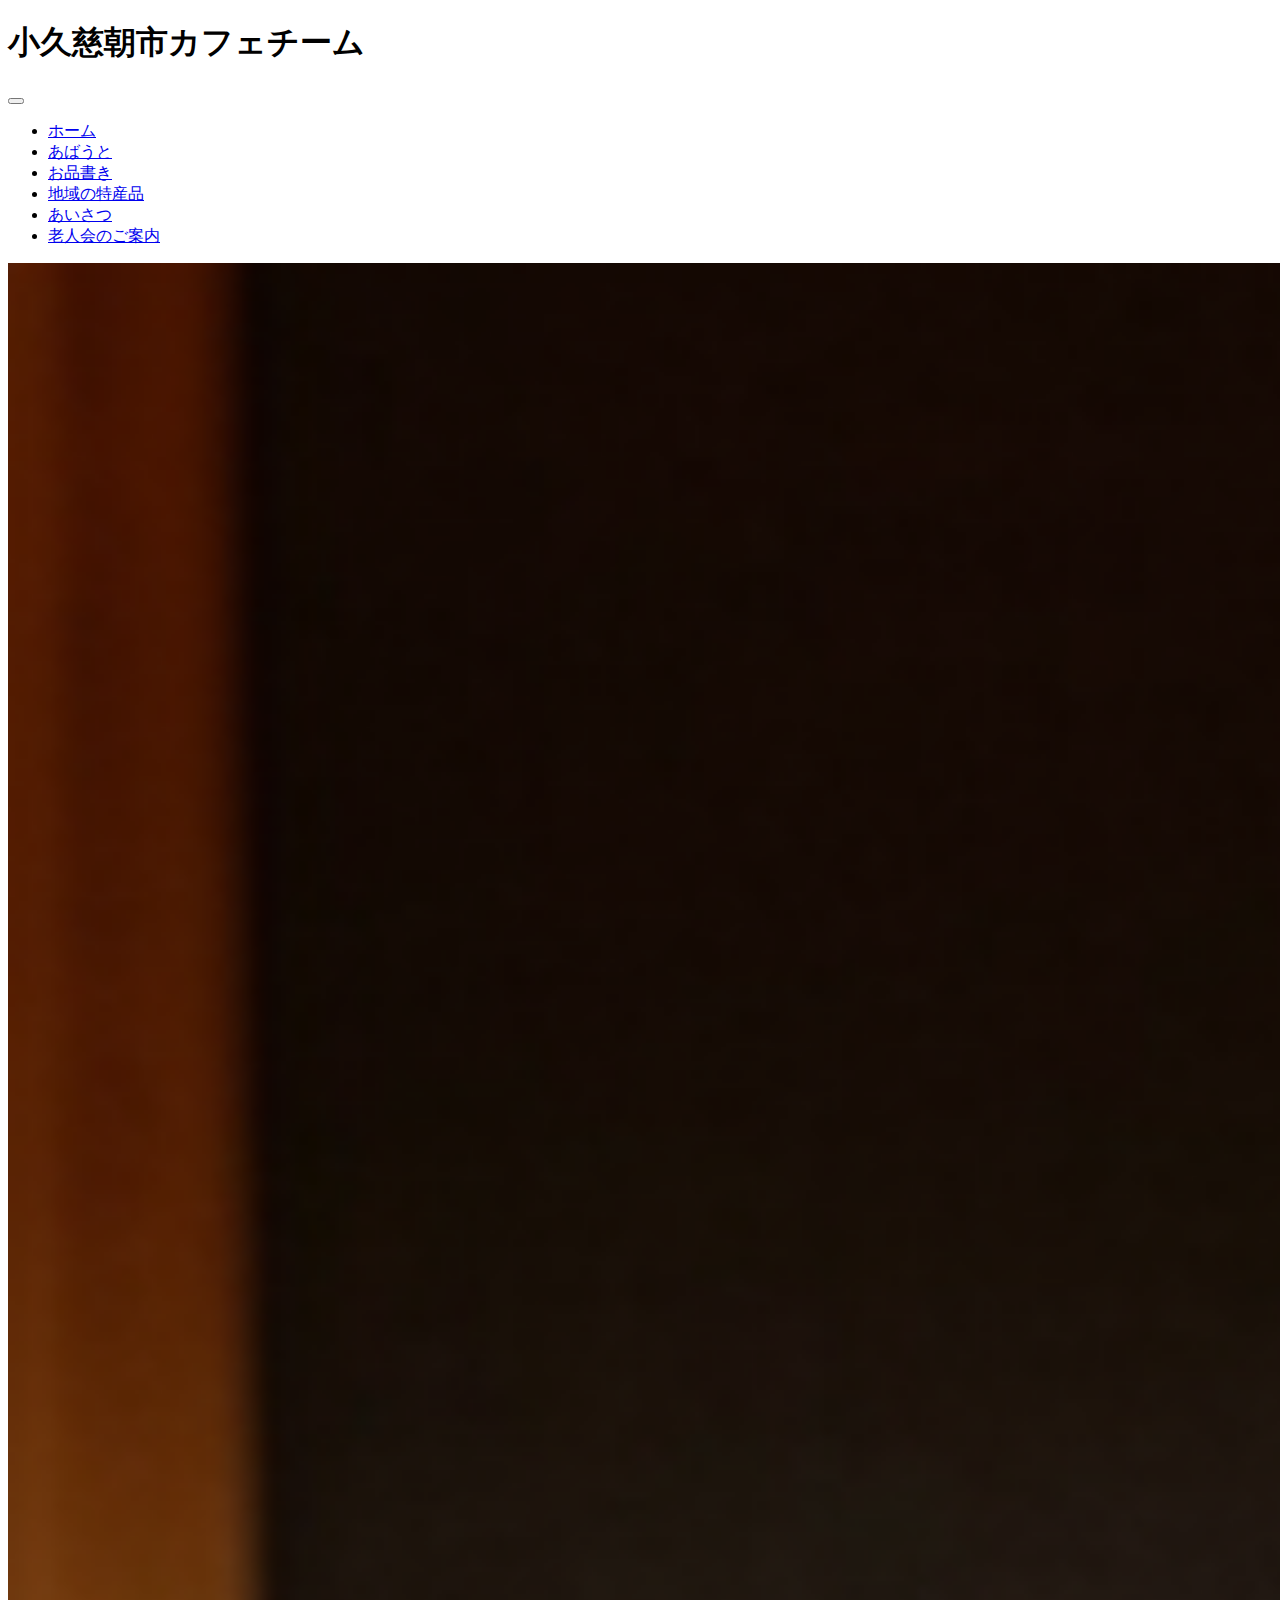
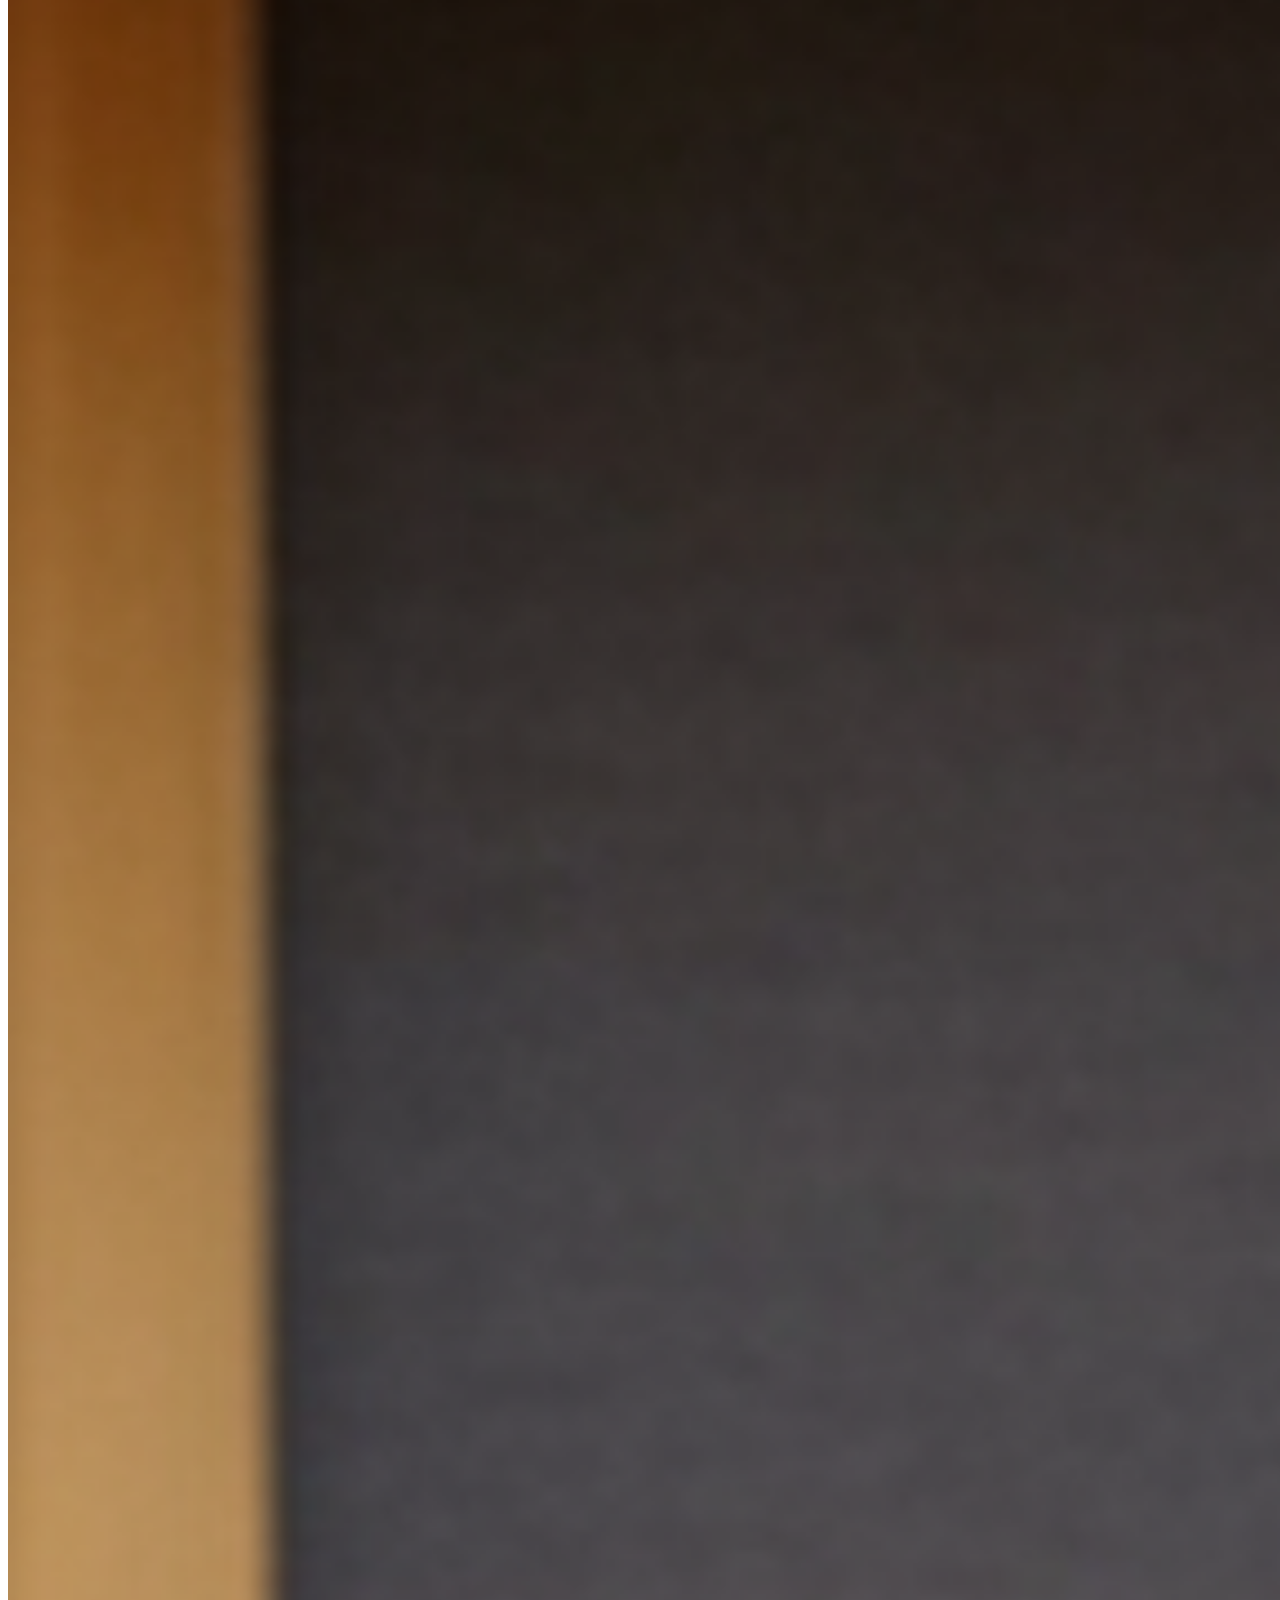
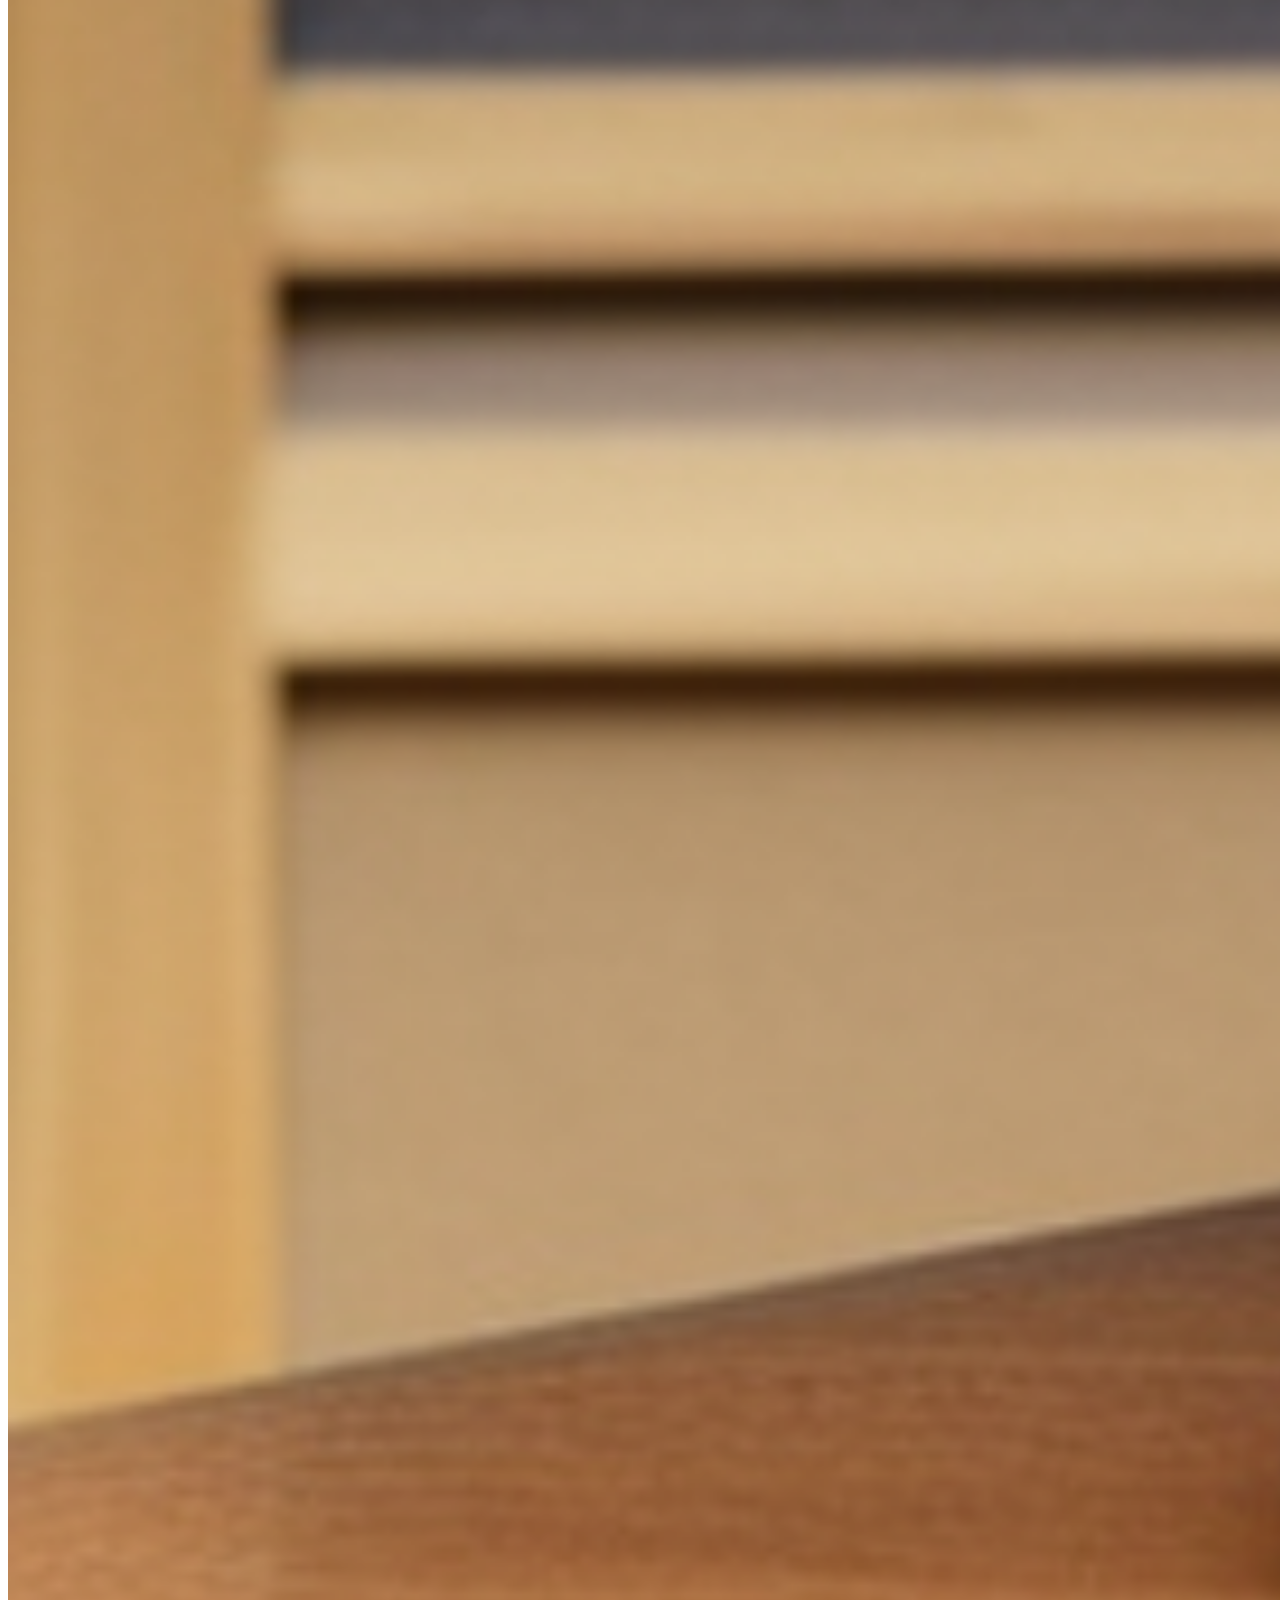
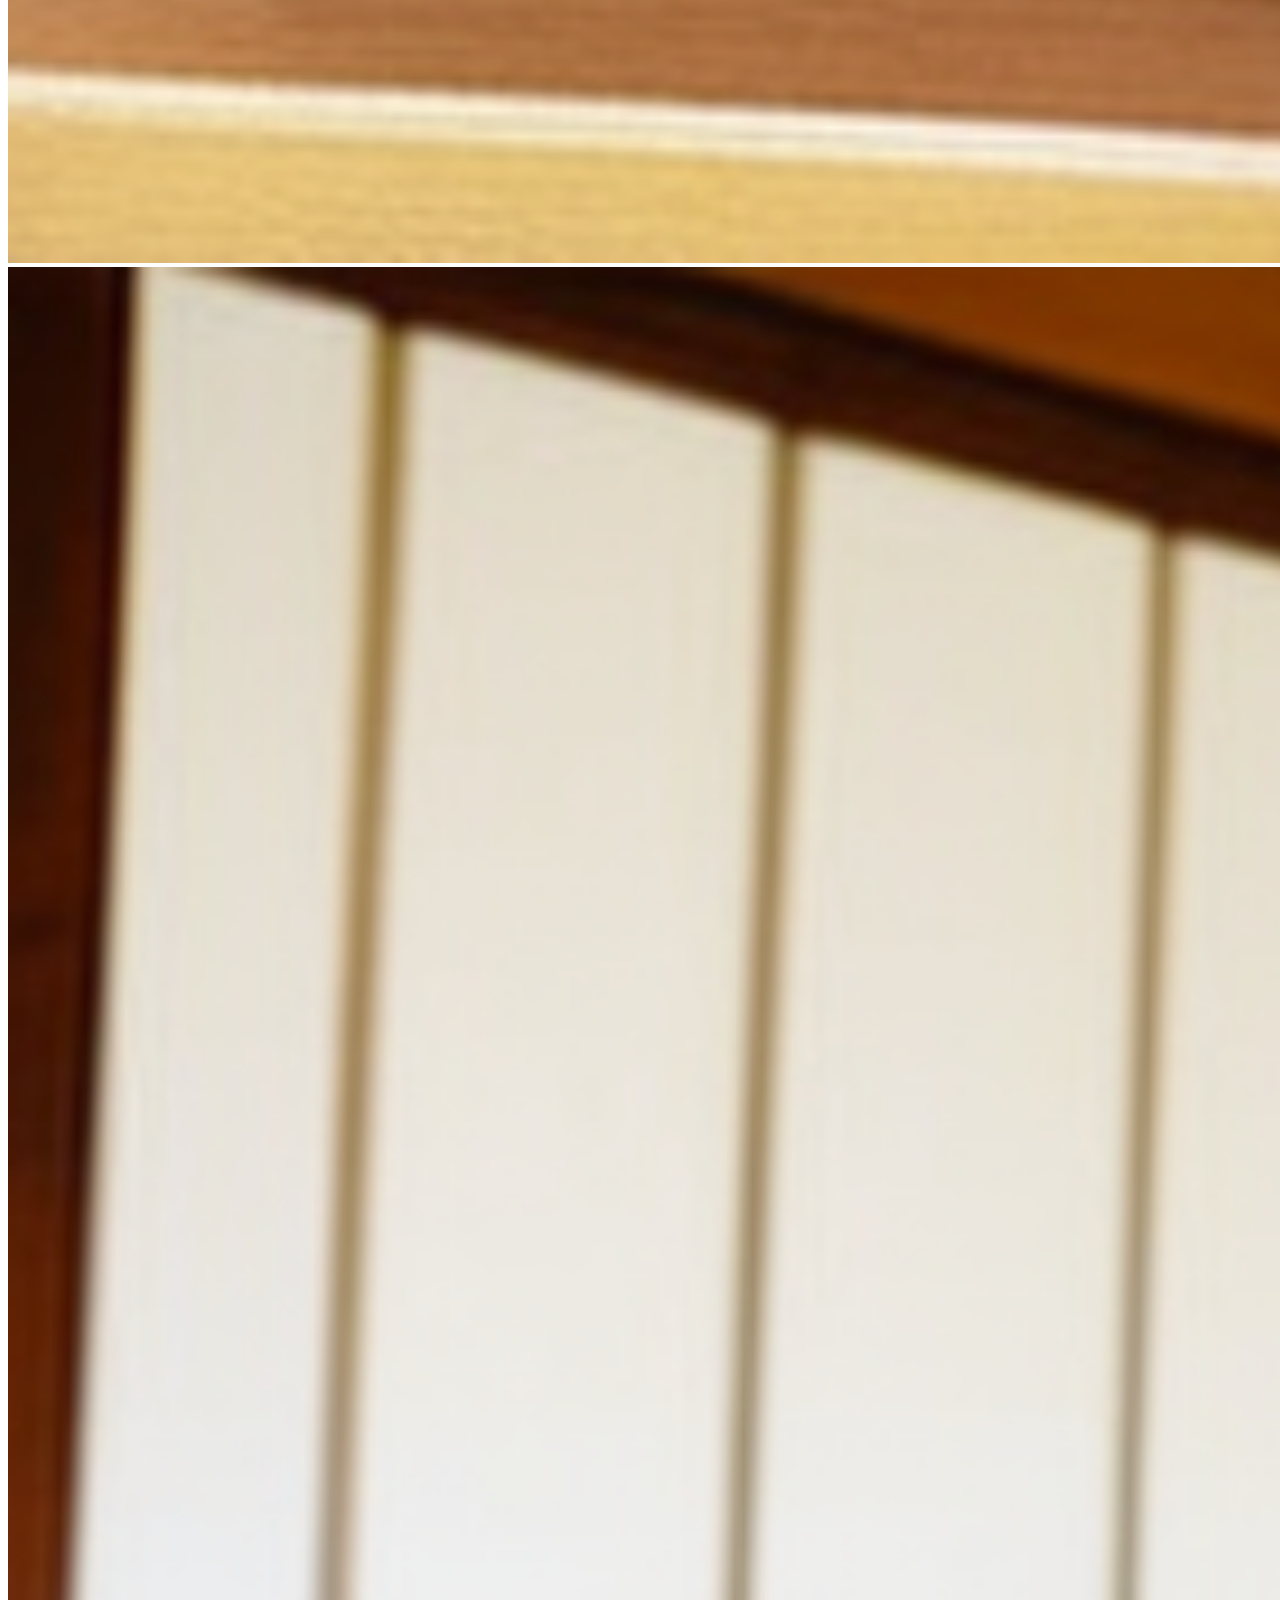
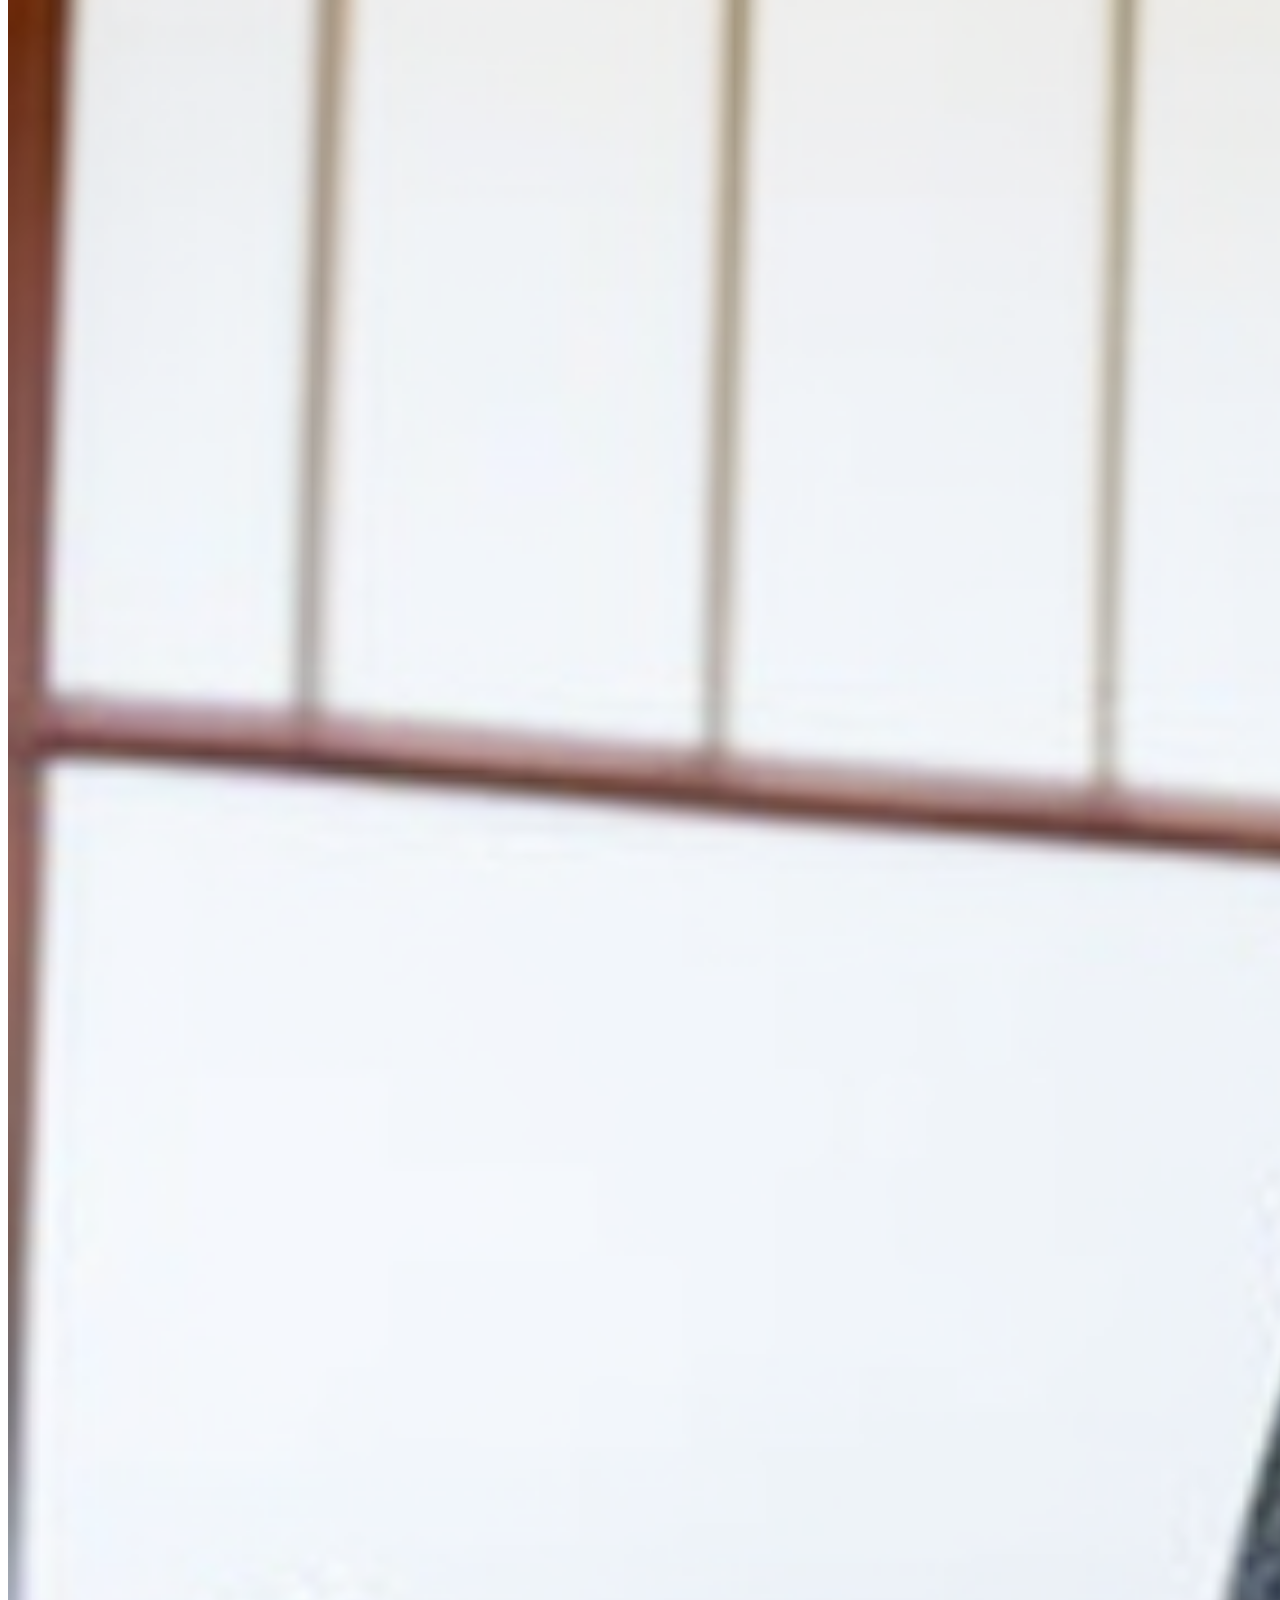
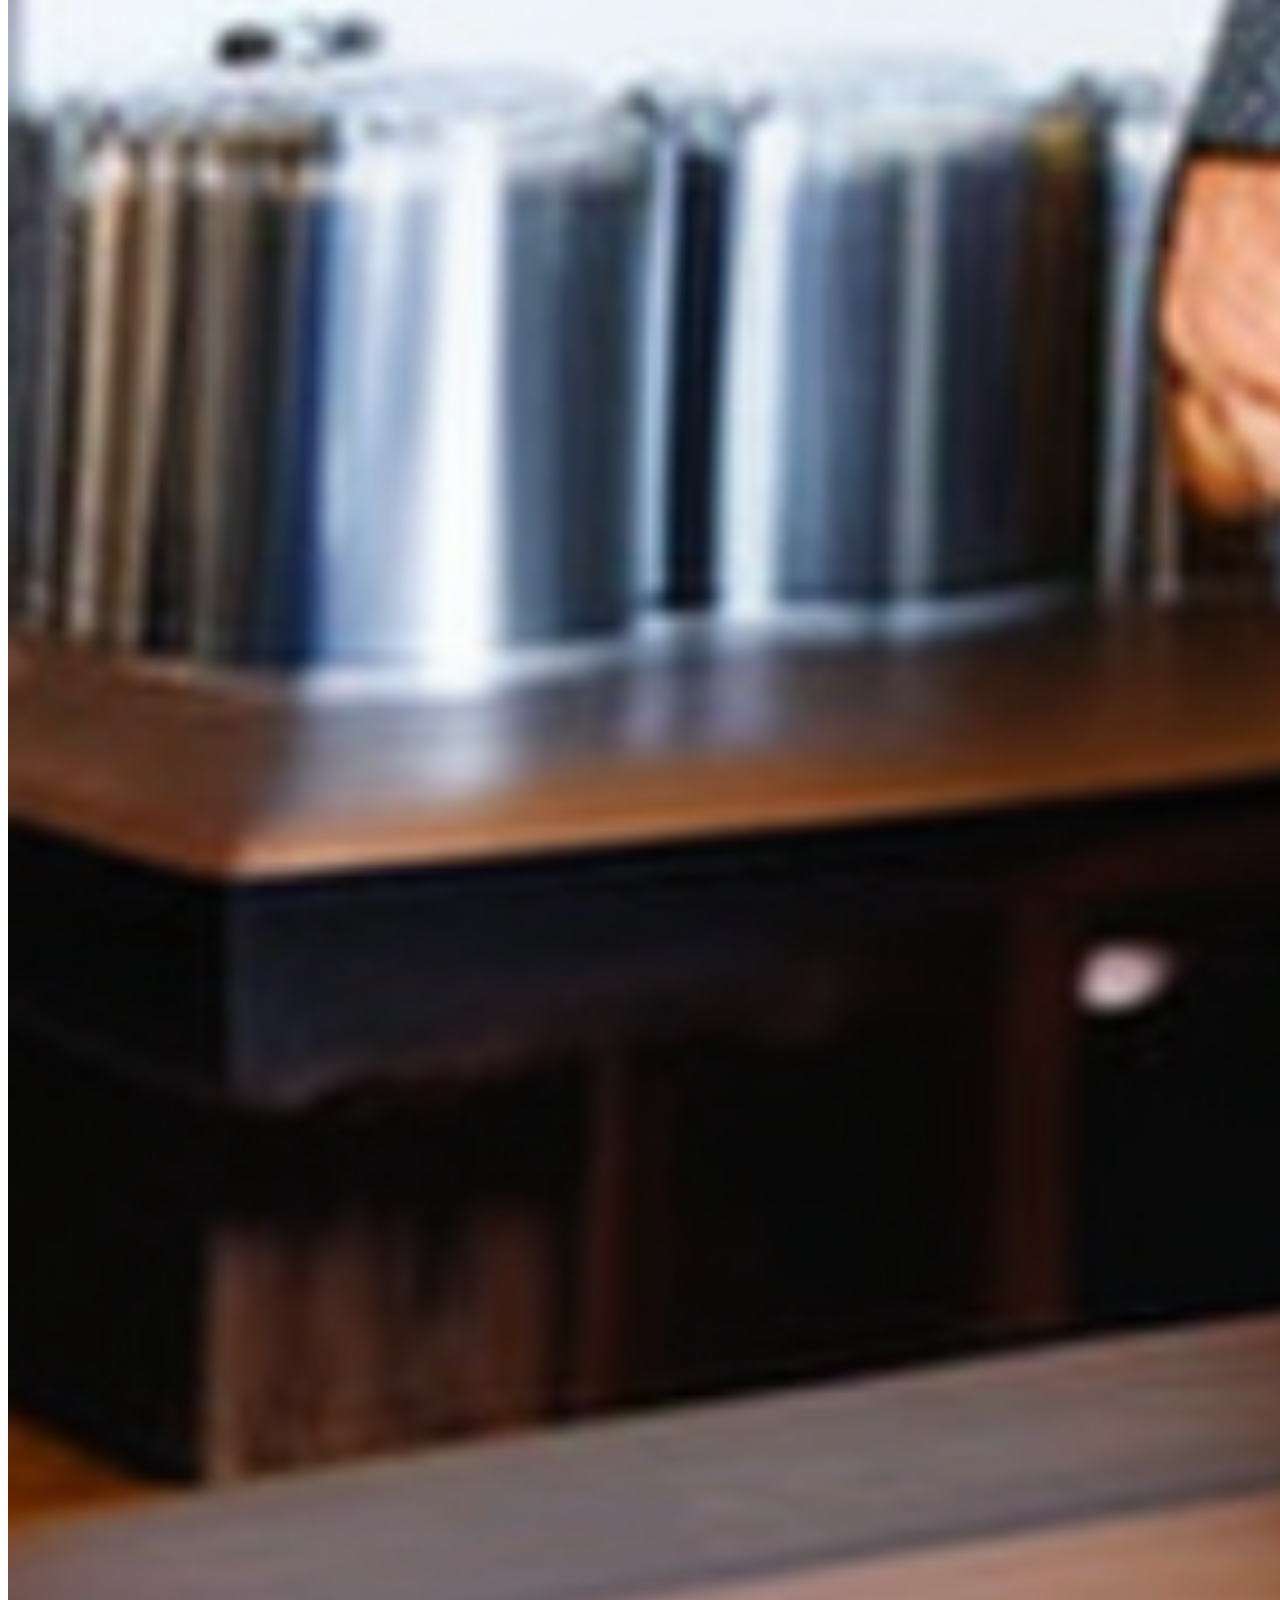
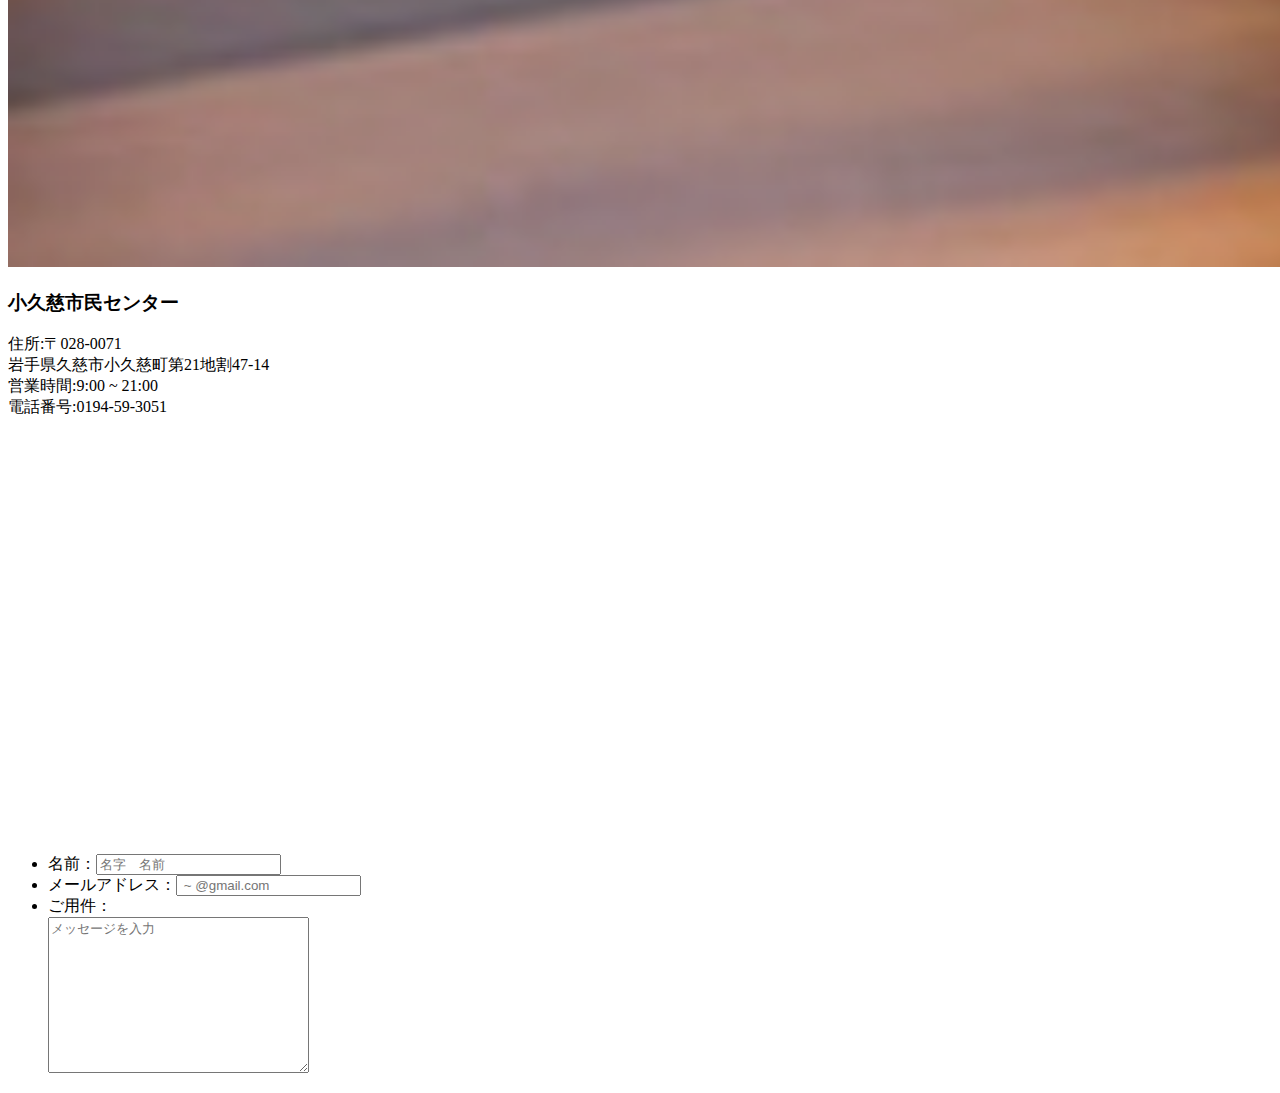
==== commit a058648d: "branch=greeting make greeting.page" ====
--- a/templates/index.html
+++ b/templates/index.html
@@ -21,19 +21,22 @@
           <div class="collapse navbar-collapse" id="navbarNav">
             <ul class="navbar-nav ms-auto">
               <li class="nav-item">
-                <a class="nav-link" href="about"><p>あばうと</p></a>
+                <a ホーム class="nav-link" href="#">ホーム</a>
               </li>
               <li class="nav-item">
-                <a class="nav-link" href="#">お品書き</a>
+                <a class="nav-link" href="about">あばうと</a>
               </li>
               <li class="nav-item">
-                <a class="nav-link" href="#">地域の特産品</a>
+                <a class="nav-link" href="product">お品書き</a>
               </li>
               <li class="nav-item">
-                <a class="nav-link" href="#">あいさつ</a>
+                <a class="nav-link" href="souvenir">地域の特産品</a>
               </li>
               <li class="nav-item">
-                <a class="nav-link" href="#">老人会のご案内</a>
+                <a class="nav-link" href="greeting">あいさつ</a>
+              </li>
+              <li class="nav-item">
+                <a class="nav-link" href="invitation">老人会のご案内</a>
               </li>
             </ul>
           </div>
--- a/static/images/css/style.css
+++ b/static/images/css/style.css
@@ -11,3 +11,45 @@
     margin-right: 10px;
     margin-left: 20px;
   }
+
+
+/* productのメインメニュー */
+.bigbig bigbig {
+    background-size: cover;
+    background-position: center top;
+    background-image: url(../static/images/balista.jpeg);
+}
+
+.menu-content {
+    text-align: center;
+    margin-top: 10%;
+}
+
+
+/*  productの写真欄を編集  */
+.grid {
+    display: grid;
+    gap: 26px;
+    grid-template-columns: repeat(auto-fit, minmax(240px, 1fr));
+    margin-top: 6%;
+    margin-bottom: 50px;
+}
+
+
+/* greetingの編集 */
+.img-fluid {
+    width: 300rem; /* 画像の横幅を50%に設定 */
+    height: auto; /* 高さは自動設定 */
+  }
+
+.gr1 {
+    font-size: 75px;
+    font-weight: 600;
+}
+
+.gr2 {
+    font-size: 30px;
+        padding: 10px; /* 内側の余白を10pxに設定 */
+        border: 1px solid black; /* 枠線を1pxの直線として青色で設定 */
+        border-radius: 5px; /* 枠線の角を丸くするための設定 */
+}
